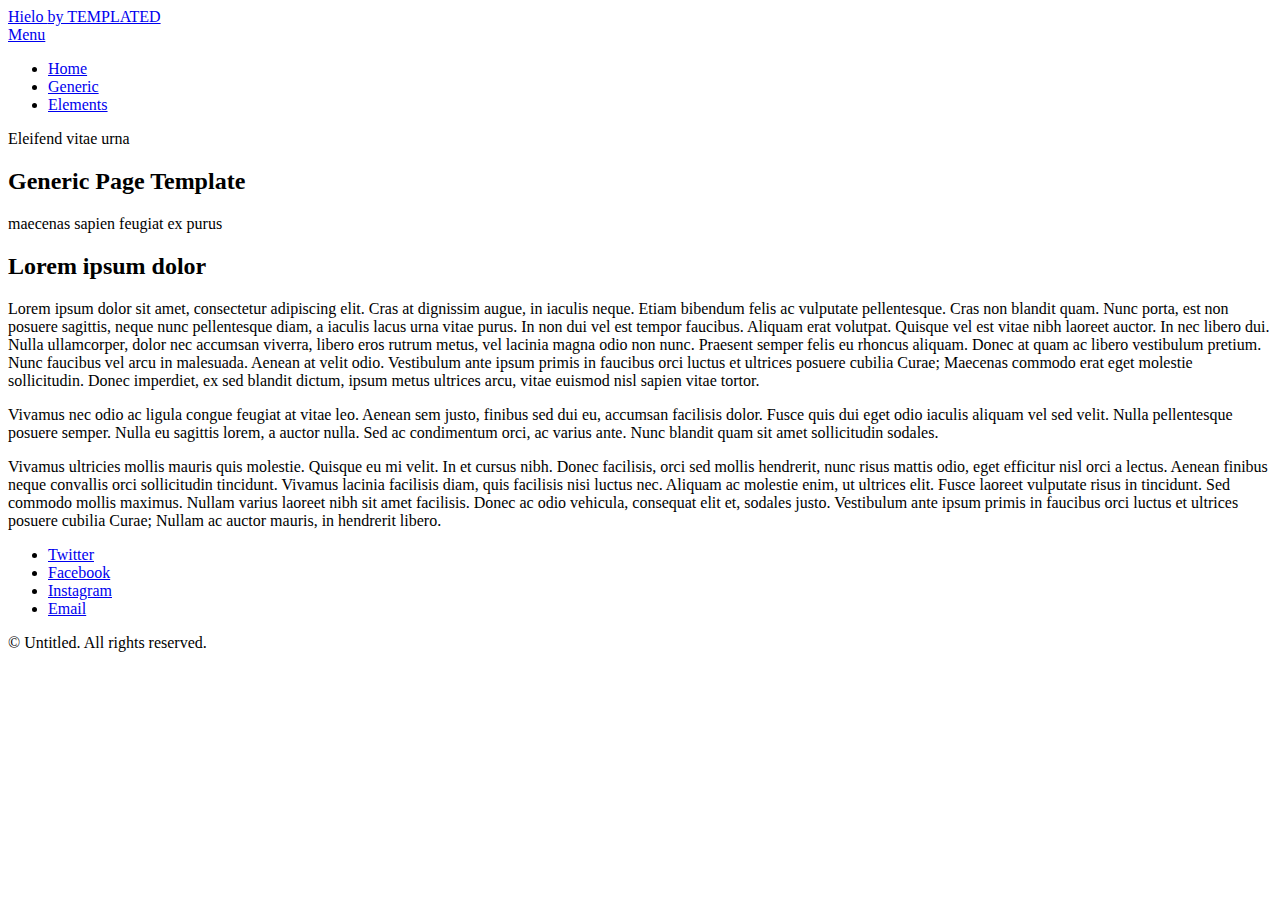
==== AboutOurRocks.html @ 6d776c8b "Add files via upload" ====
<!DOCTYPE HTML>
<!--
	Hielo by TEMPLATED
	templated.co @templatedco
	Released for free under the Creative Commons Attribution 3.0 license (templated.co/license)
-->
<html>
	<head>
		<title>Hielo by TEMPLATED</title>
		<meta charset="utf-8" />
		<meta name="viewport" content="width=device-width, initial-scale=1" />
		<link rel="stylesheet" href="assets/css/main.css" />
	</head>
	<body class="subpage">

		<!-- Header -->
			<header id="header">
				<div class="logo"><a href="index.html">Hielo <span>by TEMPLATED</span></a></div>
				<a href="#menu">Menu</a>
			</header>

		<!-- Nav -->
			<nav id="menu">
				<ul class="links">
					<li><a href="index.html">Home</a></li>
					<li><a href="generic.html">Generic</a></li>
					<li><a href="elements.html">Elements</a></li>
				</ul>
			</nav>

		<!-- One -->
			<section id="One" class="wrapper style3">
				<div class="inner">
					<header class="align-center">
						<p>Eleifend vitae urna</p>
						<h2>Generic Page Template</h2>
					</header>
				</div>
			</section>

		<!-- Two -->
			<section id="two" class="wrapper style2">
				<div class="inner">
					<div class="box">
						<div class="content">
							<header class="align-center">
								<p>maecenas sapien feugiat ex purus</p>
								<h2>Lorem ipsum dolor</h2>
							</header>
							<p>Lorem ipsum dolor sit amet, consectetur adipiscing elit. Cras at dignissim augue, in iaculis neque. Etiam bibendum felis ac vulputate pellentesque. Cras non blandit quam. Nunc porta, est non posuere sagittis, neque nunc pellentesque diam, a iaculis lacus urna vitae purus. In non dui vel est tempor faucibus. Aliquam erat volutpat. Quisque vel est vitae nibh laoreet auctor. In nec libero dui. Nulla ullamcorper, dolor nec accumsan viverra, libero eros rutrum metus, vel lacinia magna odio non nunc. Praesent semper felis eu rhoncus aliquam. Donec at quam ac libero vestibulum pretium. Nunc faucibus vel arcu in malesuada. Aenean at velit odio. Vestibulum ante ipsum primis in faucibus orci luctus et ultrices posuere cubilia Curae; Maecenas commodo erat eget molestie sollicitudin. Donec imperdiet, ex sed blandit dictum, ipsum metus ultrices arcu, vitae euismod nisl sapien vitae tortor.</p>

							<p>Vivamus nec odio ac ligula congue feugiat at vitae leo. Aenean sem justo, finibus sed dui eu, accumsan facilisis dolor. Fusce quis dui eget odio iaculis aliquam vel sed velit. Nulla pellentesque posuere semper. Nulla eu sagittis lorem, a auctor nulla. Sed ac condimentum orci, ac varius ante. Nunc blandit quam sit amet sollicitudin sodales.</p>

							<p>Vivamus ultricies mollis mauris quis molestie. Quisque eu mi velit. In et cursus nibh. Donec facilisis, orci sed mollis hendrerit, nunc risus mattis odio, eget efficitur nisl orci a lectus. Aenean finibus neque convallis orci sollicitudin tincidunt. Vivamus lacinia facilisis diam, quis facilisis nisi luctus nec. Aliquam ac molestie enim, ut ultrices elit. Fusce laoreet vulputate risus in tincidunt. Sed commodo mollis maximus. Nullam varius laoreet nibh sit amet facilisis. Donec ac odio vehicula, consequat elit et, sodales justo. Vestibulum ante ipsum primis in faucibus orci luctus et ultrices posuere cubilia Curae; Nullam ac auctor mauris, in hendrerit libero. </p>
						</div>
					</div>
				</div>
			</section>

		<!-- Footer -->
			<footer id="footer">
				<div class="container">
					<ul class="icons">
						<li><a href="#" class="icon fa-twitter"><span class="label">Twitter</span></a></li>
						<li><a href="#" class="icon fa-facebook"><span class="label">Facebook</span></a></li>
						<li><a href="#" class="icon fa-instagram"><span class="label">Instagram</span></a></li>
						<li><a href="#" class="icon fa-envelope-o"><span class="label">Email</span></a></li>
					</ul>
				</div>
				<div class="copyright">
					&copy; Untitled. All rights reserved.
				</div>
			</footer>

		<!-- Scripts -->
			<script src="assets/js/jquery.min.js"></script>
			<script src="assets/js/jquery.scrollex.min.js"></script>
			<script src="assets/js/skel.min.js"></script>
			<script src="assets/js/util.js"></script>
			<script src="assets/js/main.js"></script>

	</body>
</html>
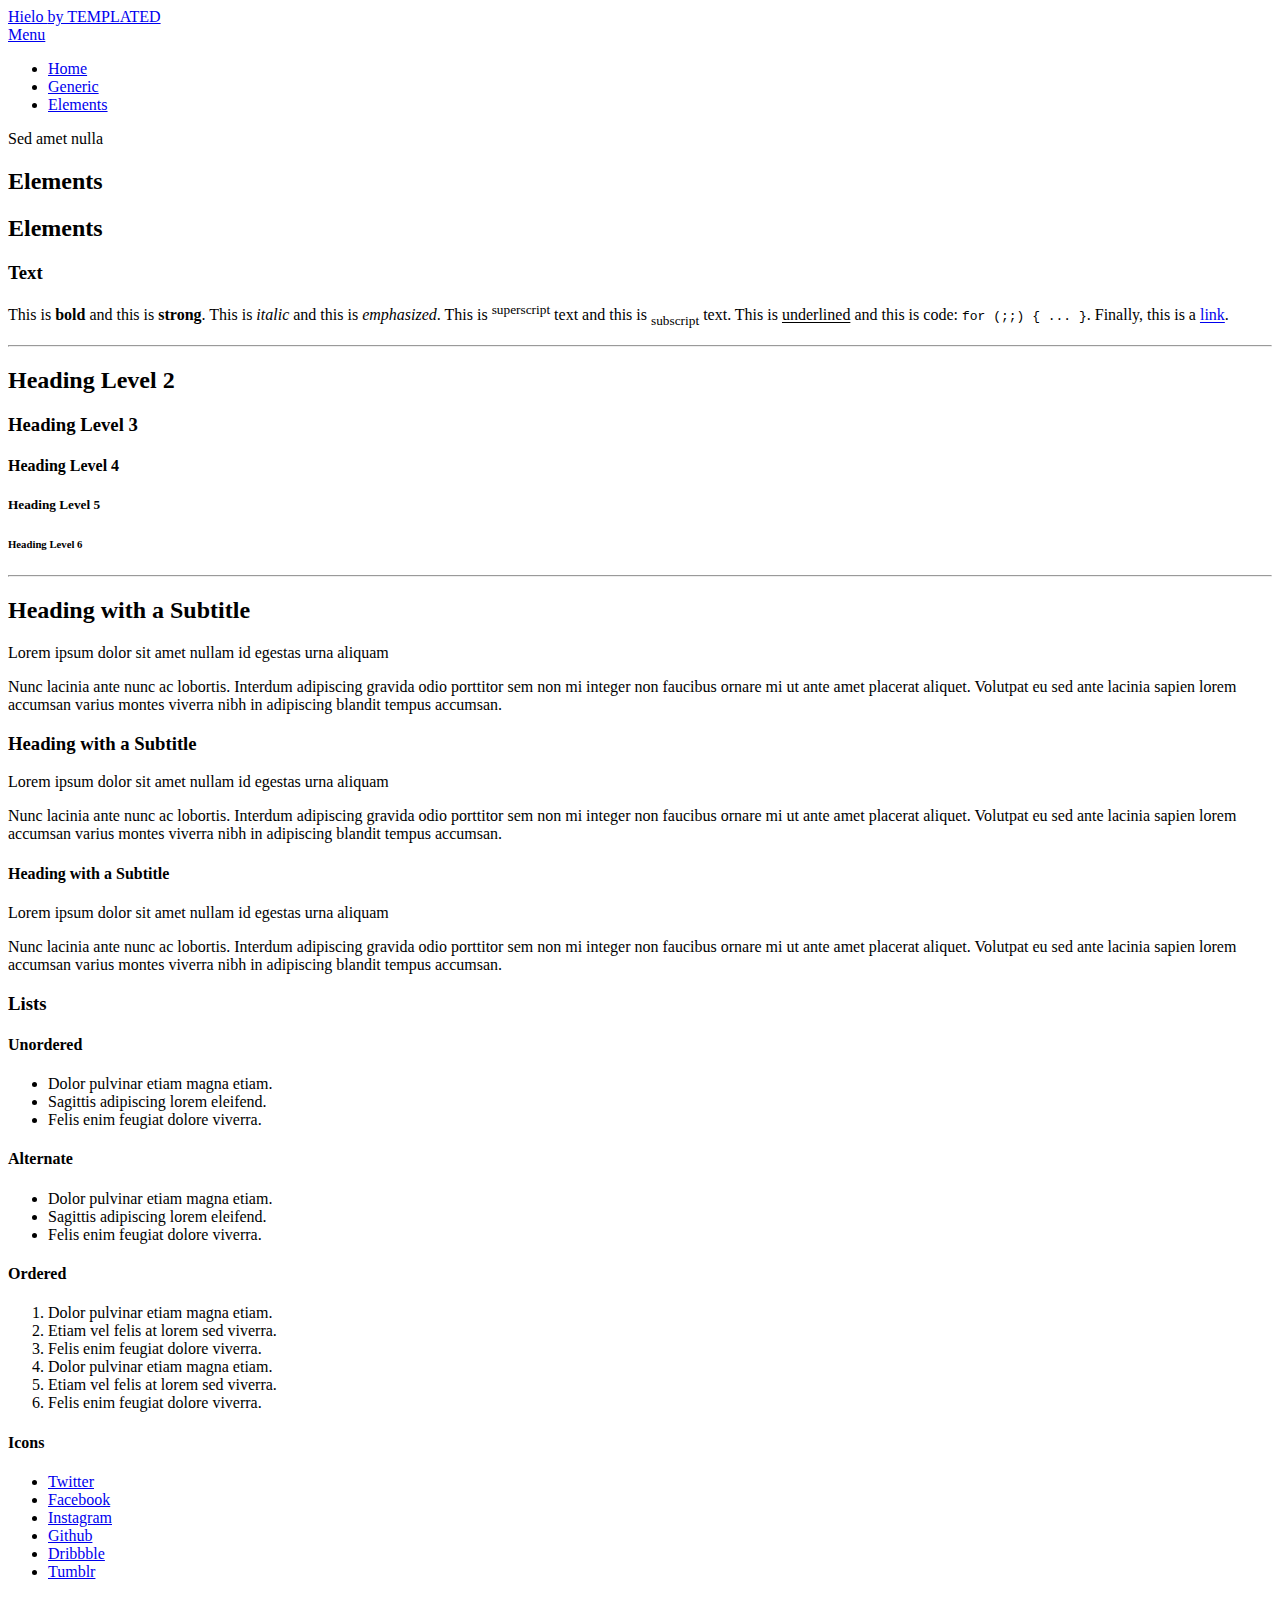
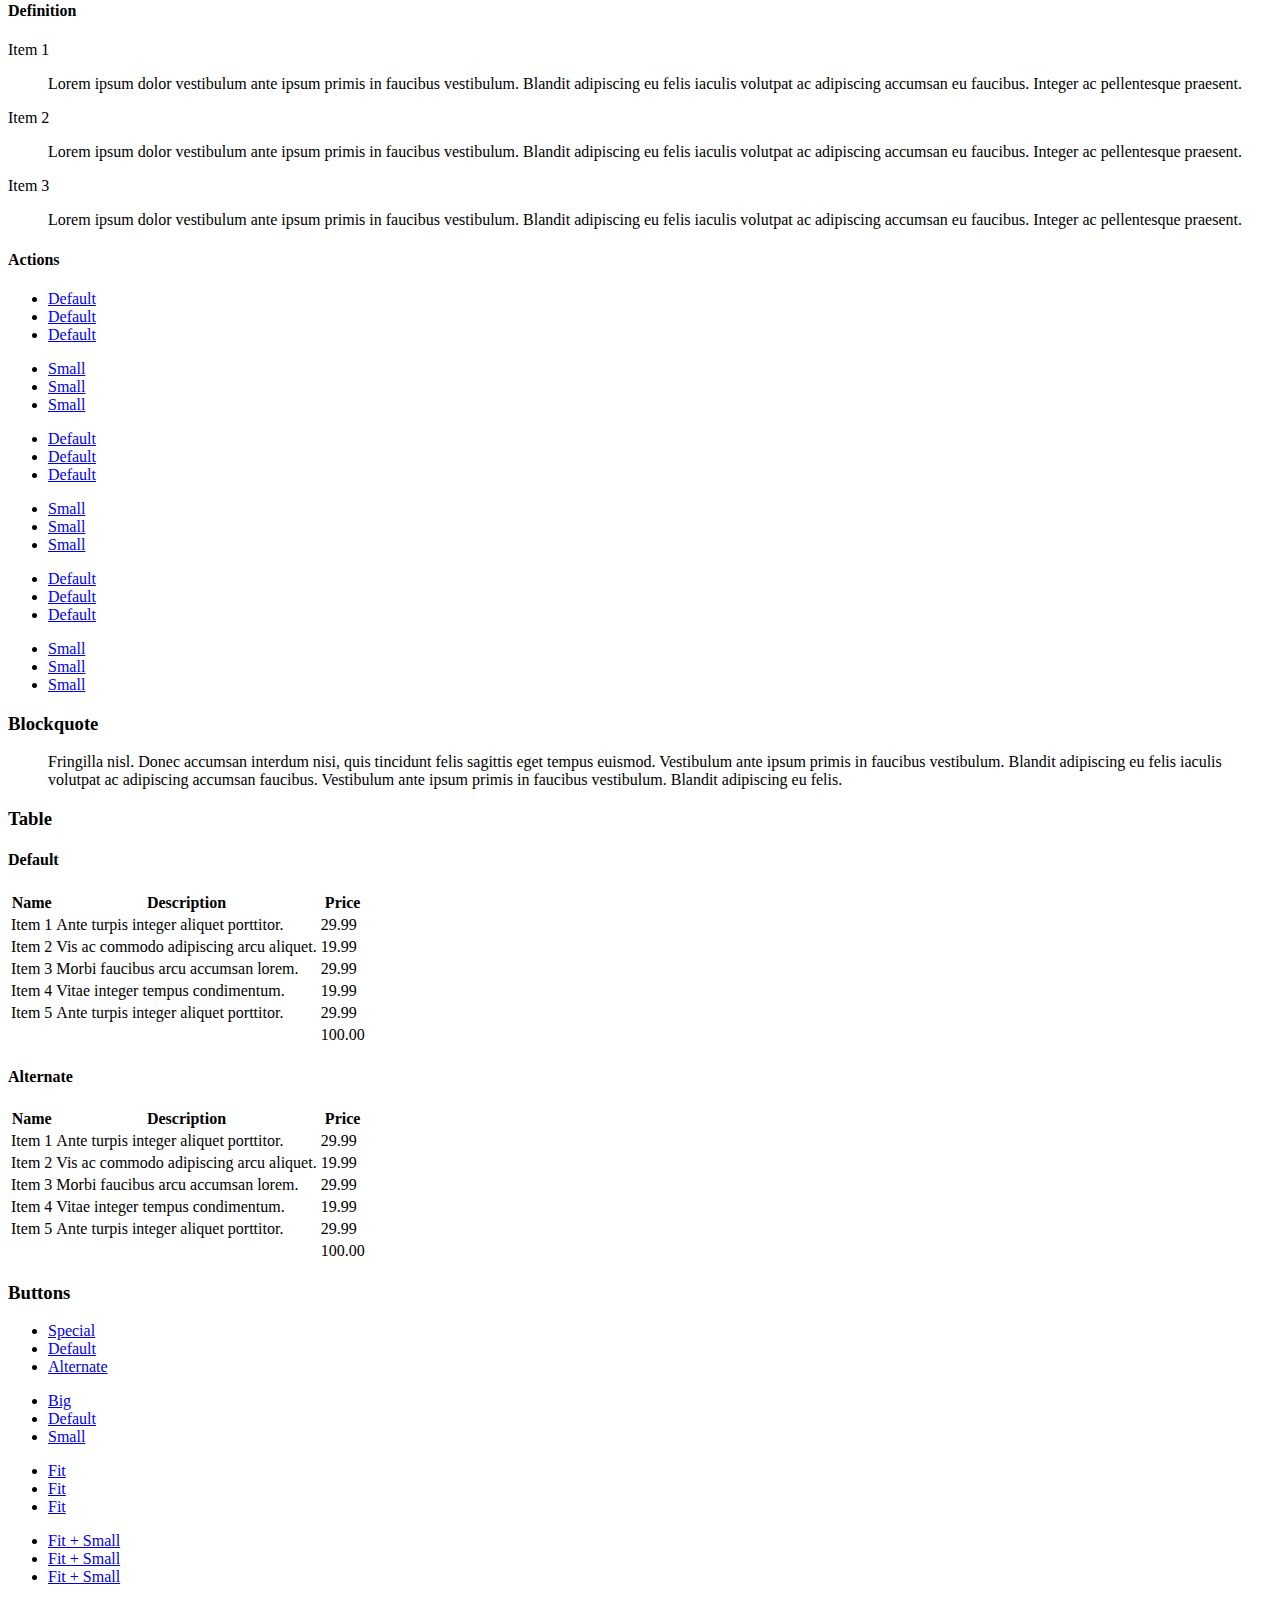
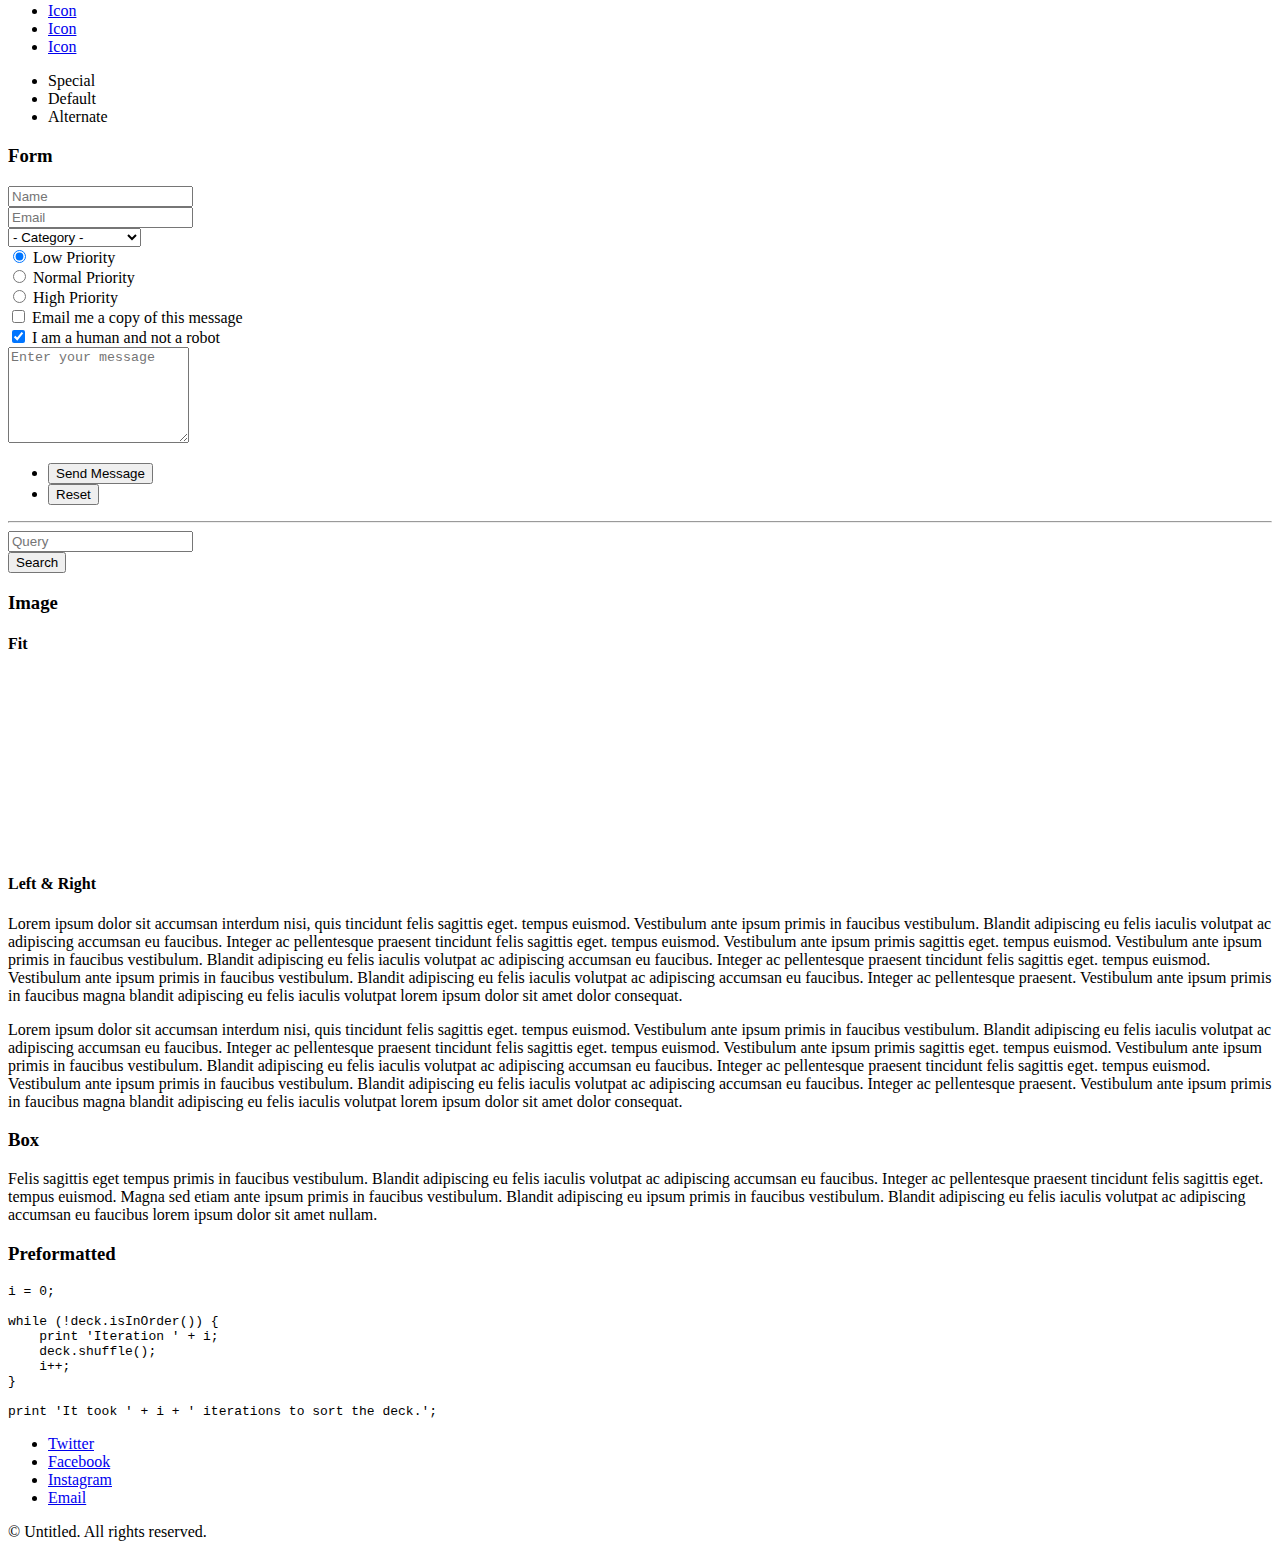
==== commit a264ab50: "Rename AboutOurRock.html to AboutOurRocks.html" ====
--- a/AboutOurRocks.html
+++ b/AboutOurRocks.html
@@ -32,30 +32,406 @@
 			<section id="One" class="wrapper style3">
 				<div class="inner">
 					<header class="align-center">
-						<p>Eleifend vitae urna</p>
-						<h2>Generic Page Template</h2>
+						<p>Sed amet nulla</p>
+						<h2>Elements</h2>
 					</header>
 				</div>
 			</section>
 
-		<!-- Two -->
-			<section id="two" class="wrapper style2">
-				<div class="inner">
-					<div class="box">
-						<div class="content">
-							<header class="align-center">
-								<p>maecenas sapien feugiat ex purus</p>
-								<h2>Lorem ipsum dolor</h2>
-							</header>
-							<p>Lorem ipsum dolor sit amet, consectetur adipiscing elit. Cras at dignissim augue, in iaculis neque. Etiam bibendum felis ac vulputate pellentesque. Cras non blandit quam. Nunc porta, est non posuere sagittis, neque nunc pellentesque diam, a iaculis lacus urna vitae purus. In non dui vel est tempor faucibus. Aliquam erat volutpat. Quisque vel est vitae nibh laoreet auctor. In nec libero dui. Nulla ullamcorper, dolor nec accumsan viverra, libero eros rutrum metus, vel lacinia magna odio non nunc. Praesent semper felis eu rhoncus aliquam. Donec at quam ac libero vestibulum pretium. Nunc faucibus vel arcu in malesuada. Aenean at velit odio. Vestibulum ante ipsum primis in faucibus orci luctus et ultrices posuere cubilia Curae; Maecenas commodo erat eget molestie sollicitudin. Donec imperdiet, ex sed blandit dictum, ipsum metus ultrices arcu, vitae euismod nisl sapien vitae tortor.</p>
-
-							<p>Vivamus nec odio ac ligula congue feugiat at vitae leo. Aenean sem justo, finibus sed dui eu, accumsan facilisis dolor. Fusce quis dui eget odio iaculis aliquam vel sed velit. Nulla pellentesque posuere semper. Nulla eu sagittis lorem, a auctor nulla. Sed ac condimentum orci, ac varius ante. Nunc blandit quam sit amet sollicitudin sodales.</p>
-
-							<p>Vivamus ultricies mollis mauris quis molestie. Quisque eu mi velit. In et cursus nibh. Donec facilisis, orci sed mollis hendrerit, nunc risus mattis odio, eget efficitur nisl orci a lectus. Aenean finibus neque convallis orci sollicitudin tincidunt. Vivamus lacinia facilisis diam, quis facilisis nisi luctus nec. Aliquam ac molestie enim, ut ultrices elit. Fusce laoreet vulputate risus in tincidunt. Sed commodo mollis maximus. Nullam varius laoreet nibh sit amet facilisis. Donec ac odio vehicula, consequat elit et, sodales justo. Vestibulum ante ipsum primis in faucibus orci luctus et ultrices posuere cubilia Curae; Nullam ac auctor mauris, in hendrerit libero. </p>
+		<!-- Main -->
+			<div id="main" class="container">
+
+				<!-- Elements -->
+					<h2 id="elements">Elements</h2>
+					<div class="row 200%">
+						<div class="6u 12u$(medium)">
+
+							<!-- Text stuff -->
+								<h3>Text</h3>
+								<p>This is <b>bold</b> and this is <strong>strong</strong>. This is <i>italic</i> and this is <em>emphasized</em>.
+								This is <sup>superscript</sup> text and this is <sub>subscript</sub> text.
+								This is <u>underlined</u> and this is code: <code>for (;;) { ... }</code>.
+								Finally, this is a <a href="#">link</a>.</p>
+								<hr />
+								<h2>Heading Level 2</h2>
+								<h3>Heading Level 3</h3>
+								<h4>Heading Level 4</h4>
+								<h5>Heading Level 5</h5>
+								<h6>Heading Level 6</h6>
+								<hr />
+								<header>
+									<h2>Heading with a Subtitle</h2>
+									<p>Lorem ipsum dolor sit amet nullam id egestas urna aliquam</p>
+								</header>
+								<p>Nunc lacinia ante nunc ac lobortis. Interdum adipiscing gravida odio porttitor sem non mi integer non faucibus ornare mi ut ante amet placerat aliquet. Volutpat eu sed ante lacinia sapien lorem accumsan varius montes viverra nibh in adipiscing blandit tempus accumsan.</p>
+								<header>
+									<h3>Heading with a Subtitle</h3>
+									<p>Lorem ipsum dolor sit amet nullam id egestas urna aliquam</p>
+								</header>
+								<p>Nunc lacinia ante nunc ac lobortis. Interdum adipiscing gravida odio porttitor sem non mi integer non faucibus ornare mi ut ante amet placerat aliquet. Volutpat eu sed ante lacinia sapien lorem accumsan varius montes viverra nibh in adipiscing blandit tempus accumsan.</p>
+								<header>
+									<h4>Heading with a Subtitle</h4>
+									<p>Lorem ipsum dolor sit amet nullam id egestas urna aliquam</p>
+								</header>
+								<p>Nunc lacinia ante nunc ac lobortis. Interdum adipiscing gravida odio porttitor sem non mi integer non faucibus ornare mi ut ante amet placerat aliquet. Volutpat eu sed ante lacinia sapien lorem accumsan varius montes viverra nibh in adipiscing blandit tempus accumsan.</p>
+
+							<!-- Lists -->
+								<h3>Lists</h3>
+								<div class="row">
+									<div class="6u 12u$(small)">
+
+										<h4>Unordered</h4>
+										<ul>
+											<li>Dolor pulvinar etiam magna etiam.</li>
+											<li>Sagittis adipiscing lorem eleifend.</li>
+											<li>Felis enim feugiat dolore viverra.</li>
+										</ul>
+
+										<h4>Alternate</h4>
+										<ul class="alt">
+											<li>Dolor pulvinar etiam magna etiam.</li>
+											<li>Sagittis adipiscing lorem eleifend.</li>
+											<li>Felis enim feugiat dolore viverra.</li>
+										</ul>
+
+									</div>
+									<div class="6u$ 12u$(small)">
+
+										<h4>Ordered</h4>
+										<ol>
+											<li>Dolor pulvinar etiam magna etiam.</li>
+											<li>Etiam vel felis at lorem sed viverra.</li>
+											<li>Felis enim feugiat dolore viverra.</li>
+											<li>Dolor pulvinar etiam magna etiam.</li>
+											<li>Etiam vel felis at lorem sed viverra.</li>
+											<li>Felis enim feugiat dolore viverra.</li>
+										</ol>
+
+										<h4>Icons</h4>
+										<ul class="icons">
+											<li><a href="#" class="icon fa-twitter"><span class="label">Twitter</span></a></li>
+											<li><a href="#" class="icon fa-facebook"><span class="label">Facebook</span></a></li>
+											<li><a href="#" class="icon fa-instagram"><span class="label">Instagram</span></a></li>
+											<li><a href="#" class="icon fa-github"><span class="label">Github</span></a></li>
+											<li><a href="#" class="icon fa-dribbble"><span class="label">Dribbble</span></a></li>
+											<li><a href="#" class="icon fa-tumblr"><span class="label">Tumblr</span></a></li>
+										</ul>
+
+									</div>
+								</div>
+								<h4>Definition</h4>
+								<dl>
+									<dt>Item 1</dt>
+									<dd>
+										<p>Lorem ipsum dolor vestibulum ante ipsum primis in faucibus vestibulum. Blandit adipiscing eu felis iaculis volutpat ac adipiscing accumsan eu faucibus. Integer ac pellentesque praesent.</p>
+									</dd>
+									<dt>Item 2</dt>
+									<dd>
+										<p>Lorem ipsum dolor vestibulum ante ipsum primis in faucibus vestibulum. Blandit adipiscing eu felis iaculis volutpat ac adipiscing accumsan eu faucibus. Integer ac pellentesque praesent.</p>
+									</dd>
+									<dt>Item 3</dt>
+									<dd>
+										<p>Lorem ipsum dolor vestibulum ante ipsum primis in faucibus vestibulum. Blandit adipiscing eu felis iaculis volutpat ac adipiscing accumsan eu faucibus. Integer ac pellentesque praesent.</p>
+									</dd>
+								</dl>
+
+								<h4>Actions</h4>
+								<ul class="actions">
+									<li><a href="#" class="button special">Default</a></li>
+									<li><a href="#" class="button">Default</a></li>
+									<li><a href="#" class="button alt">Default</a></li>
+								</ul>
+								<ul class="actions small">
+									<li><a href="#" class="button special small">Small</a></li>
+									<li><a href="#" class="button small">Small</a></li>
+									<li><a href="#" class="button alt small">Small</a></li>
+								</ul>
+								<div class="row">
+									<div class="3u 12u$(small)">
+										<ul class="actions vertical">
+											<li><a href="#" class="button special">Default</a></li>
+											<li><a href="#" class="button">Default</a></li>
+											<li><a href="#" class="button alt">Default</a></li>
+										</ul>
+									</div>
+									<div class="3u 12u$(small)">
+										<ul class="actions vertical small">
+											<li><a href="#" class="button special small">Small</a></li>
+											<li><a href="#" class="button small">Small</a></li>
+											<li><a href="#" class="button alt small">Small</a></li>
+										</ul>
+									</div>
+									<div class="3u 12u$(small)">
+										<ul class="actions vertical">
+											<li><a href="#" class="button special fit">Default</a></li>
+											<li><a href="#" class="button fit">Default</a></li>
+											<li><a href="#" class="button alt fit">Default</a></li>
+										</ul>
+									</div>
+									<div class="3u$ 12u$(small)">
+										<ul class="actions vertical small">
+											<li><a href="#" class="button special small fit">Small</a></li>
+											<li><a href="#" class="button small fit">Small</a></li>
+											<li><a href="#" class="button alt small fit">Small</a></li>
+										</ul>
+									</div>
+								</div>
+
+							<!-- Blockquote -->
+								<h3>Blockquote</h3>
+								<blockquote>Fringilla nisl. Donec accumsan interdum nisi, quis tincidunt felis sagittis eget tempus euismod. Vestibulum ante ipsum primis in faucibus vestibulum. Blandit adipiscing eu felis iaculis volutpat ac adipiscing accumsan faucibus. Vestibulum ante ipsum primis in faucibus vestibulum. Blandit adipiscing eu felis.</blockquote>
+
+							<!-- Table -->
+								<h3>Table</h3>
+
+								<h4>Default</h4>
+								<div class="table-wrapper">
+									<table>
+										<thead>
+											<tr>
+												<th>Name</th>
+												<th>Description</th>
+												<th>Price</th>
+											</tr>
+										</thead>
+										<tbody>
+											<tr>
+												<td>Item 1</td>
+												<td>Ante turpis integer aliquet porttitor.</td>
+												<td>29.99</td>
+											</tr>
+											<tr>
+												<td>Item 2</td>
+												<td>Vis ac commodo adipiscing arcu aliquet.</td>
+												<td>19.99</td>
+											</tr>
+											<tr>
+												<td>Item 3</td>
+												<td> Morbi faucibus arcu accumsan lorem.</td>
+												<td>29.99</td>
+											</tr>
+											<tr>
+												<td>Item 4</td>
+												<td>Vitae integer tempus condimentum.</td>
+												<td>19.99</td>
+											</tr>
+											<tr>
+												<td>Item 5</td>
+												<td>Ante turpis integer aliquet porttitor.</td>
+												<td>29.99</td>
+											</tr>
+										</tbody>
+										<tfoot>
+											<tr>
+												<td colspan="2"></td>
+												<td>100.00</td>
+											</tr>
+										</tfoot>
+									</table>
+								</div>
+
+								<h4>Alternate</h4>
+								<div class="table-wrapper">
+									<table class="alt">
+										<thead>
+											<tr>
+												<th>Name</th>
+												<th>Description</th>
+												<th>Price</th>
+											</tr>
+										</thead>
+										<tbody>
+											<tr>
+												<td>Item 1</td>
+												<td>Ante turpis integer aliquet porttitor.</td>
+												<td>29.99</td>
+											</tr>
+											<tr>
+												<td>Item 2</td>
+												<td>Vis ac commodo adipiscing arcu aliquet.</td>
+												<td>19.99</td>
+											</tr>
+											<tr>
+												<td>Item 3</td>
+												<td> Morbi faucibus arcu accumsan lorem.</td>
+												<td>29.99</td>
+											</tr>
+											<tr>
+												<td>Item 4</td>
+												<td>Vitae integer tempus condimentum.</td>
+												<td>19.99</td>
+											</tr>
+											<tr>
+												<td>Item 5</td>
+												<td>Ante turpis integer aliquet porttitor.</td>
+												<td>29.99</td>
+											</tr>
+										</tbody>
+										<tfoot>
+											<tr>
+												<td colspan="2"></td>
+												<td>100.00</td>
+											</tr>
+										</tfoot>
+									</table>
+								</div>
+
+						</div>
+						<div class="6u$ 12u$(medium)">
+
+							<!-- Buttons -->
+								<h3>Buttons</h3>
+								<ul class="actions">
+									<li><a href="#" class="button special">Special</a></li>
+									<li><a href="#" class="button">Default</a></li>
+									<li><a href="#" class="button alt">Alternate</a></li>
+								</ul>
+								<ul class="actions">
+									<li><a href="#" class="button special big">Big</a></li>
+									<li><a href="#" class="button">Default</a></li>
+									<li><a href="#" class="button alt small">Small</a></li>
+								</ul>
+								<ul class="actions fit">
+									<li><a href="#" class="button special fit">Fit</a></li>
+									<li><a href="#" class="button fit">Fit</a></li>
+									<li><a href="#" class="button alt fit">Fit</a></li>
+								</ul>
+								<ul class="actions fit small">
+									<li><a href="#" class="button special fit small">Fit + Small</a></li>
+									<li><a href="#" class="button fit small">Fit + Small</a></li>
+									<li><a href="#" class="button alt fit small">Fit + Small</a></li>
+								</ul>
+								<ul class="actions">
+									<li><a href="#" class="button special icon fa-search">Icon</a></li>
+									<li><a href="#" class="button icon fa-download">Icon</a></li>
+									<li><a href="#" class="button alt icon fa-check">Icon</a></li>
+								</ul>
+								<ul class="actions">
+									<li><span class="button special disabled">Special</span></li>
+									<li><span class="button disabled">Default</span></li>
+									<li><span class="button alt disabled">Alternate</span></li>
+								</ul>
+
+							<!-- Form -->
+								<h3>Form</h3>
+
+								<form method="post" action="#">
+									<div class="row uniform">
+										<div class="6u 12u$(xsmall)">
+											<input type="text" name="name" id="name" value="" placeholder="Name" />
+										</div>
+										<div class="6u$ 12u$(xsmall)">
+											<input type="email" name="email" id="email" value="" placeholder="Email" />
+										</div>
+										<!-- Break -->
+										<div class="12u$">
+											<div class="select-wrapper">
+												<select name="category" id="category">
+													<option value="">- Category -</option>
+													<option value="1">Manufacturing</option>
+													<option value="1">Shipping</option>
+													<option value="1">Administration</option>
+													<option value="1">Human Resources</option>
+												</select>
+											</div>
+										</div>
+										<!-- Break -->
+										<div class="4u 12u$(small)">
+											<input type="radio" id="priority-low" name="priority" checked>
+											<label for="priority-low">Low Priority</label>
+										</div>
+										<div class="4u 12u$(small)">
+											<input type="radio" id="priority-normal" name="priority">
+											<label for="priority-normal">Normal Priority</label>
+										</div>
+										<div class="4u$ 12u$(small)">
+											<input type="radio" id="priority-high" name="priority">
+											<label for="priority-high">High Priority</label>
+										</div>
+										<!-- Break -->
+										<div class="6u 12u$(small)">
+											<input type="checkbox" id="copy" name="copy">
+											<label for="copy">Email me a copy of this message</label>
+										</div>
+										<div class="6u$ 12u$(small)">
+											<input type="checkbox" id="human" name="human" checked>
+											<label for="human">I am a human and not a robot</label>
+										</div>
+										<!-- Break -->
+										<div class="12u$">
+											<textarea name="message" id="message" placeholder="Enter your message" rows="6"></textarea>
+										</div>
+										<!-- Break -->
+										<div class="12u$">
+											<ul class="actions">
+												<li><input type="submit" value="Send Message" /></li>
+												<li><input type="reset" value="Reset" class="alt" /></li>
+											</ul>
+										</div>
+									</div>
+								</form>
+
+								<hr />
+
+								<form method="post" action="#">
+									<div class="row uniform">
+										<div class="9u 12u$(small)">
+											<input type="text" name="query" id="query" value="" placeholder="Query" />
+										</div>
+										<div class="3u$ 12u$(small)">
+											<input type="submit" value="Search" class="fit" />
+										</div>
+									</div>
+								</form>
+
+							<!-- Image -->
+								<h3>Image</h3>
+
+								<h4>Fit</h4>
+								<span class="image fit"><img src="images/pic01.jpg" alt="" /></span>
+								<div class="box alt">
+									<div class="row 50% uniform">
+										<div class="4u"><span class="image fit"><img src="images/pic01.jpg" alt="" /></span></div>
+										<div class="4u"><span class="image fit"><img src="images/pic01.jpg" alt="" /></span></div>
+										<div class="4u$"><span class="image fit"><img src="images/pic01.jpg" alt="" /></span></div>
+										<!-- Break -->
+										<div class="4u"><span class="image fit"><img src="images/pic01.jpg" alt="" /></span></div>
+										<div class="4u"><span class="image fit"><img src="images/pic01.jpg" alt="" /></span></div>
+										<div class="4u$"><span class="image fit"><img src="images/pic01.jpg" alt="" /></span></div>
+										<!-- Break -->
+										<div class="4u"><span class="image fit"><img src="images/pic01.jpg" alt="" /></span></div>
+										<div class="4u"><span class="image fit"><img src="images/pic01.jpg" alt="" /></span></div>
+										<div class="4u$"><span class="image fit"><img src="images/pic01.jpg" alt="" /></span></div>
+									</div>
+								</div>
+
+								<h4>Left &amp; Right</h4>
+								<p><span class="image left"><img src="images/pic02.jpg" alt="" /></span>Lorem ipsum dolor sit accumsan interdum nisi, quis tincidunt felis sagittis eget. tempus euismod. Vestibulum ante ipsum primis in faucibus vestibulum. Blandit adipiscing eu felis iaculis volutpat ac adipiscing accumsan eu faucibus. Integer ac pellentesque praesent tincidunt felis sagittis eget. tempus euismod. Vestibulum ante ipsum primis sagittis eget. tempus euismod. Vestibulum ante ipsum primis in faucibus vestibulum. Blandit adipiscing eu felis iaculis volutpat ac adipiscing accumsan eu faucibus. Integer ac pellentesque praesent tincidunt felis sagittis eget. tempus euismod. Vestibulum ante ipsum primis in faucibus vestibulum. Blandit adipiscing eu felis iaculis volutpat ac adipiscing accumsan eu faucibus. Integer ac pellentesque praesent. Vestibulum ante ipsum primis in faucibus magna blandit adipiscing eu felis iaculis volutpat lorem ipsum dolor sit amet dolor consequat.</p>
+								<p><span class="image right"><img src="images/pic02.jpg" alt="" /></span>Lorem ipsum dolor sit accumsan interdum nisi, quis tincidunt felis sagittis eget. tempus euismod. Vestibulum ante ipsum primis in faucibus vestibulum. Blandit adipiscing eu felis iaculis volutpat ac adipiscing accumsan eu faucibus. Integer ac pellentesque praesent tincidunt felis sagittis eget. tempus euismod. Vestibulum ante ipsum primis sagittis eget. tempus euismod. Vestibulum ante ipsum primis in faucibus vestibulum. Blandit adipiscing eu felis iaculis volutpat ac adipiscing accumsan eu faucibus. Integer ac pellentesque praesent tincidunt felis sagittis eget. tempus euismod. Vestibulum ante ipsum primis in faucibus vestibulum. Blandit adipiscing eu felis iaculis volutpat ac adipiscing accumsan eu faucibus. Integer ac pellentesque praesent. Vestibulum ante ipsum primis in faucibus magna blandit adipiscing eu felis iaculis volutpat lorem ipsum dolor sit amet dolor consequat.</p>
+
+							<!-- Box -->
+								<h3>Box</h3>
+								<div class="box">
+									<p>Felis sagittis eget tempus primis in faucibus vestibulum. Blandit adipiscing eu felis iaculis volutpat ac adipiscing accumsan eu faucibus. Integer ac pellentesque praesent tincidunt felis sagittis eget. tempus euismod. Magna sed etiam ante ipsum primis in faucibus vestibulum. Blandit adipiscing eu ipsum primis in faucibus vestibulum. Blandit adipiscing eu felis iaculis volutpat ac adipiscing accumsan eu faucibus lorem ipsum dolor sit amet nullam.</p>
+								</div>
+
+							<!-- Preformatted Code -->
+								<h3>Preformatted</h3>
+								<pre><code>i = 0;
+
+while (!deck.isInOrder()) {
+    print 'Iteration ' + i;
+    deck.shuffle();
+    i++;
+}
+
+print 'It took ' + i + ' iterations to sort the deck.';
+</code></pre>
+
 						</div>
 					</div>
-				</div>
-			</section>
+
+			</div>
 
 		<!-- Footer -->
 			<footer id="footer">
@@ -80,4 +456,4 @@
 			<script src="assets/js/main.js"></script>
 
 	</body>
-</html>+</html>
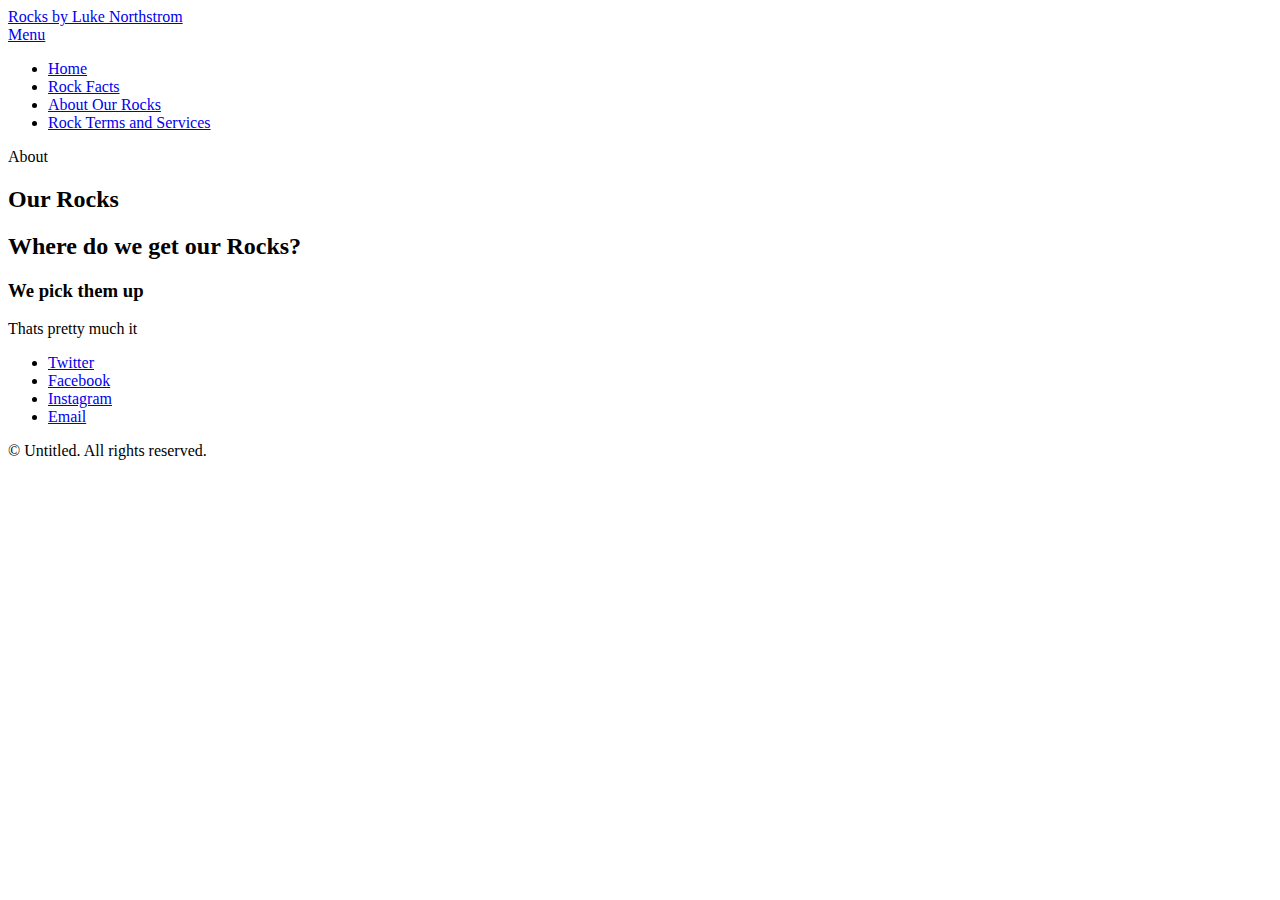
==== commit 0f8630bf: "Update AboutOurRocks.html" ====
--- a/AboutOurRocks.html
+++ b/AboutOurRocks.html
@@ -15,16 +15,17 @@
 
 		<!-- Header -->
 			<header id="header">
-				<div class="logo"><a href="index.html">Hielo <span>by TEMPLATED</span></a></div>
+				<div class="logo"><a href="index.html">Rocks <span>by Luke Northstrom</span></a></div>
 				<a href="#menu">Menu</a>
 			</header>
 
 		<!-- Nav -->
 			<nav id="menu">
 				<ul class="links">
-					<li><a href="index.html">Home</a></li>
-					<li><a href="generic.html">Generic</a></li>
-					<li><a href="elements.html">Elements</a></li>
+					<li><a href="myFunSite.html">Home</a></li>
+					<li><a href="RockFacts.html">Rock Facts</a></li>
+					<li><a href="AboutOurRocks.html">About Our Rocks</a></li>
+					<li><a href="RockTermsandServices.html">Rock Terms and Services</a></li>
 				</ul>
 			</nav>
 
@@ -32,8 +33,8 @@
 			<section id="One" class="wrapper style3">
 				<div class="inner">
 					<header class="align-center">
-						<p>Sed amet nulla</p>
-						<h2>Elements</h2>
+						<p>About</p>
+						<h2>Our Rocks</h2>
 					</header>
 				</div>
 			</section>
@@ -42,392 +43,14 @@
 			<div id="main" class="container">
 
 				<!-- Elements -->
-					<h2 id="elements">Elements</h2>
+					<h2 id="elements">Where do we get our Rocks?</h2>
 					<div class="row 200%">
-						<div class="6u 12u$(medium)">
-
-							<!-- Text stuff -->
-								<h3>Text</h3>
-								<p>This is <b>bold</b> and this is <strong>strong</strong>. This is <i>italic</i> and this is <em>emphasized</em>.
-								This is <sup>superscript</sup> text and this is <sub>subscript</sub> text.
-								This is <u>underlined</u> and this is code: <code>for (;;) { ... }</code>.
-								Finally, this is a <a href="#">link</a>.</p>
-								<hr />
-								<h2>Heading Level 2</h2>
-								<h3>Heading Level 3</h3>
-								<h4>Heading Level 4</h4>
-								<h5>Heading Level 5</h5>
-								<h6>Heading Level 6</h6>
-								<hr />
-								<header>
-									<h2>Heading with a Subtitle</h2>
-									<p>Lorem ipsum dolor sit amet nullam id egestas urna aliquam</p>
-								</header>
-								<p>Nunc lacinia ante nunc ac lobortis. Interdum adipiscing gravida odio porttitor sem non mi integer non faucibus ornare mi ut ante amet placerat aliquet. Volutpat eu sed ante lacinia sapien lorem accumsan varius montes viverra nibh in adipiscing blandit tempus accumsan.</p>
-								<header>
-									<h3>Heading with a Subtitle</h3>
-									<p>Lorem ipsum dolor sit amet nullam id egestas urna aliquam</p>
-								</header>
-								<p>Nunc lacinia ante nunc ac lobortis. Interdum adipiscing gravida odio porttitor sem non mi integer non faucibus ornare mi ut ante amet placerat aliquet. Volutpat eu sed ante lacinia sapien lorem accumsan varius montes viverra nibh in adipiscing blandit tempus accumsan.</p>
-								<header>
-									<h4>Heading with a Subtitle</h4>
-									<p>Lorem ipsum dolor sit amet nullam id egestas urna aliquam</p>
-								</header>
-								<p>Nunc lacinia ante nunc ac lobortis. Interdum adipiscing gravida odio porttitor sem non mi integer non faucibus ornare mi ut ante amet placerat aliquet. Volutpat eu sed ante lacinia sapien lorem accumsan varius montes viverra nibh in adipiscing blandit tempus accumsan.</p>
-
-							<!-- Lists -->
-								<h3>Lists</h3>
-								<div class="row">
-									<div class="6u 12u$(small)">
-
-										<h4>Unordered</h4>
-										<ul>
-											<li>Dolor pulvinar etiam magna etiam.</li>
-											<li>Sagittis adipiscing lorem eleifend.</li>
-											<li>Felis enim feugiat dolore viverra.</li>
-										</ul>
-
-										<h4>Alternate</h4>
-										<ul class="alt">
-											<li>Dolor pulvinar etiam magna etiam.</li>
-											<li>Sagittis adipiscing lorem eleifend.</li>
-											<li>Felis enim feugiat dolore viverra.</li>
-										</ul>
-
-									</div>
-									<div class="6u$ 12u$(small)">
-
-										<h4>Ordered</h4>
-										<ol>
-											<li>Dolor pulvinar etiam magna etiam.</li>
-											<li>Etiam vel felis at lorem sed viverra.</li>
-											<li>Felis enim feugiat dolore viverra.</li>
-											<li>Dolor pulvinar etiam magna etiam.</li>
-											<li>Etiam vel felis at lorem sed viverra.</li>
-											<li>Felis enim feugiat dolore viverra.</li>
-										</ol>
-
-										<h4>Icons</h4>
-										<ul class="icons">
-											<li><a href="#" class="icon fa-twitter"><span class="label">Twitter</span></a></li>
-											<li><a href="#" class="icon fa-facebook"><span class="label">Facebook</span></a></li>
-											<li><a href="#" class="icon fa-instagram"><span class="label">Instagram</span></a></li>
-											<li><a href="#" class="icon fa-github"><span class="label">Github</span></a></li>
-											<li><a href="#" class="icon fa-dribbble"><span class="label">Dribbble</span></a></li>
-											<li><a href="#" class="icon fa-tumblr"><span class="label">Tumblr</span></a></li>
-										</ul>
-
-									</div>
+						<div class="6u$ 12u$(medium)">
+							<!-- Box -->
+								<h3>We pick them up</h3>
+								<div class="box">
+									<p> Thats pretty much it</p>
 								</div>
-								<h4>Definition</h4>
-								<dl>
-									<dt>Item 1</dt>
-									<dd>
-										<p>Lorem ipsum dolor vestibulum ante ipsum primis in faucibus vestibulum. Blandit adipiscing eu felis iaculis volutpat ac adipiscing accumsan eu faucibus. Integer ac pellentesque praesent.</p>
-									</dd>
-									<dt>Item 2</dt>
-									<dd>
-										<p>Lorem ipsum dolor vestibulum ante ipsum primis in faucibus vestibulum. Blandit adipiscing eu felis iaculis volutpat ac adipiscing accumsan eu faucibus. Integer ac pellentesque praesent.</p>
-									</dd>
-									<dt>Item 3</dt>
-									<dd>
-										<p>Lorem ipsum dolor vestibulum ante ipsum primis in faucibus vestibulum. Blandit adipiscing eu felis iaculis volutpat ac adipiscing accumsan eu faucibus. Integer ac pellentesque praesent.</p>
-									</dd>
-								</dl>
-
-								<h4>Actions</h4>
-								<ul class="actions">
-									<li><a href="#" class="button special">Default</a></li>
-									<li><a href="#" class="button">Default</a></li>
-									<li><a href="#" class="button alt">Default</a></li>
-								</ul>
-								<ul class="actions small">
-									<li><a href="#" class="button special small">Small</a></li>
-									<li><a href="#" class="button small">Small</a></li>
-									<li><a href="#" class="button alt small">Small</a></li>
-								</ul>
-								<div class="row">
-									<div class="3u 12u$(small)">
-										<ul class="actions vertical">
-											<li><a href="#" class="button special">Default</a></li>
-											<li><a href="#" class="button">Default</a></li>
-											<li><a href="#" class="button alt">Default</a></li>
-										</ul>
-									</div>
-									<div class="3u 12u$(small)">
-										<ul class="actions vertical small">
-											<li><a href="#" class="button special small">Small</a></li>
-											<li><a href="#" class="button small">Small</a></li>
-											<li><a href="#" class="button alt small">Small</a></li>
-										</ul>
-									</div>
-									<div class="3u 12u$(small)">
-										<ul class="actions vertical">
-											<li><a href="#" class="button special fit">Default</a></li>
-											<li><a href="#" class="button fit">Default</a></li>
-											<li><a href="#" class="button alt fit">Default</a></li>
-										</ul>
-									</div>
-									<div class="3u$ 12u$(small)">
-										<ul class="actions vertical small">
-											<li><a href="#" class="button special small fit">Small</a></li>
-											<li><a href="#" class="button small fit">Small</a></li>
-											<li><a href="#" class="button alt small fit">Small</a></li>
-										</ul>
-									</div>
-								</div>
-
-							<!-- Blockquote -->
-								<h3>Blockquote</h3>
-								<blockquote>Fringilla nisl. Donec accumsan interdum nisi, quis tincidunt felis sagittis eget tempus euismod. Vestibulum ante ipsum primis in faucibus vestibulum. Blandit adipiscing eu felis iaculis volutpat ac adipiscing accumsan faucibus. Vestibulum ante ipsum primis in faucibus vestibulum. Blandit adipiscing eu felis.</blockquote>
-
-							<!-- Table -->
-								<h3>Table</h3>
-
-								<h4>Default</h4>
-								<div class="table-wrapper">
-									<table>
-										<thead>
-											<tr>
-												<th>Name</th>
-												<th>Description</th>
-												<th>Price</th>
-											</tr>
-										</thead>
-										<tbody>
-											<tr>
-												<td>Item 1</td>
-												<td>Ante turpis integer aliquet porttitor.</td>
-												<td>29.99</td>
-											</tr>
-											<tr>
-												<td>Item 2</td>
-												<td>Vis ac commodo adipiscing arcu aliquet.</td>
-												<td>19.99</td>
-											</tr>
-											<tr>
-												<td>Item 3</td>
-												<td> Morbi faucibus arcu accumsan lorem.</td>
-												<td>29.99</td>
-											</tr>
-											<tr>
-												<td>Item 4</td>
-												<td>Vitae integer tempus condimentum.</td>
-												<td>19.99</td>
-											</tr>
-											<tr>
-												<td>Item 5</td>
-												<td>Ante turpis integer aliquet porttitor.</td>
-												<td>29.99</td>
-											</tr>
-										</tbody>
-										<tfoot>
-											<tr>
-												<td colspan="2"></td>
-												<td>100.00</td>
-											</tr>
-										</tfoot>
-									</table>
-								</div>
-
-								<h4>Alternate</h4>
-								<div class="table-wrapper">
-									<table class="alt">
-										<thead>
-											<tr>
-												<th>Name</th>
-												<th>Description</th>
-												<th>Price</th>
-											</tr>
-										</thead>
-										<tbody>
-											<tr>
-												<td>Item 1</td>
-												<td>Ante turpis integer aliquet porttitor.</td>
-												<td>29.99</td>
-											</tr>
-											<tr>
-												<td>Item 2</td>
-												<td>Vis ac commodo adipiscing arcu aliquet.</td>
-												<td>19.99</td>
-											</tr>
-											<tr>
-												<td>Item 3</td>
-												<td> Morbi faucibus arcu accumsan lorem.</td>
-												<td>29.99</td>
-											</tr>
-											<tr>
-												<td>Item 4</td>
-												<td>Vitae integer tempus condimentum.</td>
-												<td>19.99</td>
-											</tr>
-											<tr>
-												<td>Item 5</td>
-												<td>Ante turpis integer aliquet porttitor.</td>
-												<td>29.99</td>
-											</tr>
-										</tbody>
-										<tfoot>
-											<tr>
-												<td colspan="2"></td>
-												<td>100.00</td>
-											</tr>
-										</tfoot>
-									</table>
-								</div>
-
-						</div>
-						<div class="6u$ 12u$(medium)">
-
-							<!-- Buttons -->
-								<h3>Buttons</h3>
-								<ul class="actions">
-									<li><a href="#" class="button special">Special</a></li>
-									<li><a href="#" class="button">Default</a></li>
-									<li><a href="#" class="button alt">Alternate</a></li>
-								</ul>
-								<ul class="actions">
-									<li><a href="#" class="button special big">Big</a></li>
-									<li><a href="#" class="button">Default</a></li>
-									<li><a href="#" class="button alt small">Small</a></li>
-								</ul>
-								<ul class="actions fit">
-									<li><a href="#" class="button special fit">Fit</a></li>
-									<li><a href="#" class="button fit">Fit</a></li>
-									<li><a href="#" class="button alt fit">Fit</a></li>
-								</ul>
-								<ul class="actions fit small">
-									<li><a href="#" class="button special fit small">Fit + Small</a></li>
-									<li><a href="#" class="button fit small">Fit + Small</a></li>
-									<li><a href="#" class="button alt fit small">Fit + Small</a></li>
-								</ul>
-								<ul class="actions">
-									<li><a href="#" class="button special icon fa-search">Icon</a></li>
-									<li><a href="#" class="button icon fa-download">Icon</a></li>
-									<li><a href="#" class="button alt icon fa-check">Icon</a></li>
-								</ul>
-								<ul class="actions">
-									<li><span class="button special disabled">Special</span></li>
-									<li><span class="button disabled">Default</span></li>
-									<li><span class="button alt disabled">Alternate</span></li>
-								</ul>
-
-							<!-- Form -->
-								<h3>Form</h3>
-
-								<form method="post" action="#">
-									<div class="row uniform">
-										<div class="6u 12u$(xsmall)">
-											<input type="text" name="name" id="name" value="" placeholder="Name" />
-										</div>
-										<div class="6u$ 12u$(xsmall)">
-											<input type="email" name="email" id="email" value="" placeholder="Email" />
-										</div>
-										<!-- Break -->
-										<div class="12u$">
-											<div class="select-wrapper">
-												<select name="category" id="category">
-													<option value="">- Category -</option>
-													<option value="1">Manufacturing</option>
-													<option value="1">Shipping</option>
-													<option value="1">Administration</option>
-													<option value="1">Human Resources</option>
-												</select>
-											</div>
-										</div>
-										<!-- Break -->
-										<div class="4u 12u$(small)">
-											<input type="radio" id="priority-low" name="priority" checked>
-											<label for="priority-low">Low Priority</label>
-										</div>
-										<div class="4u 12u$(small)">
-											<input type="radio" id="priority-normal" name="priority">
-											<label for="priority-normal">Normal Priority</label>
-										</div>
-										<div class="4u$ 12u$(small)">
-											<input type="radio" id="priority-high" name="priority">
-											<label for="priority-high">High Priority</label>
-										</div>
-										<!-- Break -->
-										<div class="6u 12u$(small)">
-											<input type="checkbox" id="copy" name="copy">
-											<label for="copy">Email me a copy of this message</label>
-										</div>
-										<div class="6u$ 12u$(small)">
-											<input type="checkbox" id="human" name="human" checked>
-											<label for="human">I am a human and not a robot</label>
-										</div>
-										<!-- Break -->
-										<div class="12u$">
-											<textarea name="message" id="message" placeholder="Enter your message" rows="6"></textarea>
-										</div>
-										<!-- Break -->
-										<div class="12u$">
-											<ul class="actions">
-												<li><input type="submit" value="Send Message" /></li>
-												<li><input type="reset" value="Reset" class="alt" /></li>
-											</ul>
-										</div>
-									</div>
-								</form>
-
-								<hr />
-
-								<form method="post" action="#">
-									<div class="row uniform">
-										<div class="9u 12u$(small)">
-											<input type="text" name="query" id="query" value="" placeholder="Query" />
-										</div>
-										<div class="3u$ 12u$(small)">
-											<input type="submit" value="Search" class="fit" />
-										</div>
-									</div>
-								</form>
-
-							<!-- Image -->
-								<h3>Image</h3>
-
-								<h4>Fit</h4>
-								<span class="image fit"><img src="images/pic01.jpg" alt="" /></span>
-								<div class="box alt">
-									<div class="row 50% uniform">
-										<div class="4u"><span class="image fit"><img src="images/pic01.jpg" alt="" /></span></div>
-										<div class="4u"><span class="image fit"><img src="images/pic01.jpg" alt="" /></span></div>
-										<div class="4u$"><span class="image fit"><img src="images/pic01.jpg" alt="" /></span></div>
-										<!-- Break -->
-										<div class="4u"><span class="image fit"><img src="images/pic01.jpg" alt="" /></span></div>
-										<div class="4u"><span class="image fit"><img src="images/pic01.jpg" alt="" /></span></div>
-										<div class="4u$"><span class="image fit"><img src="images/pic01.jpg" alt="" /></span></div>
-										<!-- Break -->
-										<div class="4u"><span class="image fit"><img src="images/pic01.jpg" alt="" /></span></div>
-										<div class="4u"><span class="image fit"><img src="images/pic01.jpg" alt="" /></span></div>
-										<div class="4u$"><span class="image fit"><img src="images/pic01.jpg" alt="" /></span></div>
-									</div>
-								</div>
-
-								<h4>Left &amp; Right</h4>
-								<p><span class="image left"><img src="images/pic02.jpg" alt="" /></span>Lorem ipsum dolor sit accumsan interdum nisi, quis tincidunt felis sagittis eget. tempus euismod. Vestibulum ante ipsum primis in faucibus vestibulum. Blandit adipiscing eu felis iaculis volutpat ac adipiscing accumsan eu faucibus. Integer ac pellentesque praesent tincidunt felis sagittis eget. tempus euismod. Vestibulum ante ipsum primis sagittis eget. tempus euismod. Vestibulum ante ipsum primis in faucibus vestibulum. Blandit adipiscing eu felis iaculis volutpat ac adipiscing accumsan eu faucibus. Integer ac pellentesque praesent tincidunt felis sagittis eget. tempus euismod. Vestibulum ante ipsum primis in faucibus vestibulum. Blandit adipiscing eu felis iaculis volutpat ac adipiscing accumsan eu faucibus. Integer ac pellentesque praesent. Vestibulum ante ipsum primis in faucibus magna blandit adipiscing eu felis iaculis volutpat lorem ipsum dolor sit amet dolor consequat.</p>
-								<p><span class="image right"><img src="images/pic02.jpg" alt="" /></span>Lorem ipsum dolor sit accumsan interdum nisi, quis tincidunt felis sagittis eget. tempus euismod. Vestibulum ante ipsum primis in faucibus vestibulum. Blandit adipiscing eu felis iaculis volutpat ac adipiscing accumsan eu faucibus. Integer ac pellentesque praesent tincidunt felis sagittis eget. tempus euismod. Vestibulum ante ipsum primis sagittis eget. tempus euismod. Vestibulum ante ipsum primis in faucibus vestibulum. Blandit adipiscing eu felis iaculis volutpat ac adipiscing accumsan eu faucibus. Integer ac pellentesque praesent tincidunt felis sagittis eget. tempus euismod. Vestibulum ante ipsum primis in faucibus vestibulum. Blandit adipiscing eu felis iaculis volutpat ac adipiscing accumsan eu faucibus. Integer ac pellentesque praesent. Vestibulum ante ipsum primis in faucibus magna blandit adipiscing eu felis iaculis volutpat lorem ipsum dolor sit amet dolor consequat.</p>
-
-							<!-- Box -->
-								<h3>Box</h3>
-								<div class="box">
-									<p>Felis sagittis eget tempus primis in faucibus vestibulum. Blandit adipiscing eu felis iaculis volutpat ac adipiscing accumsan eu faucibus. Integer ac pellentesque praesent tincidunt felis sagittis eget. tempus euismod. Magna sed etiam ante ipsum primis in faucibus vestibulum. Blandit adipiscing eu ipsum primis in faucibus vestibulum. Blandit adipiscing eu felis iaculis volutpat ac adipiscing accumsan eu faucibus lorem ipsum dolor sit amet nullam.</p>
-								</div>
-
-							<!-- Preformatted Code -->
-								<h3>Preformatted</h3>
-								<pre><code>i = 0;
-
-while (!deck.isInOrder()) {
-    print 'Iteration ' + i;
-    deck.shuffle();
-    i++;
-}
-
-print 'It took ' + i + ' iterations to sort the deck.';
-</code></pre>
-
 						</div>
 					</div>
 
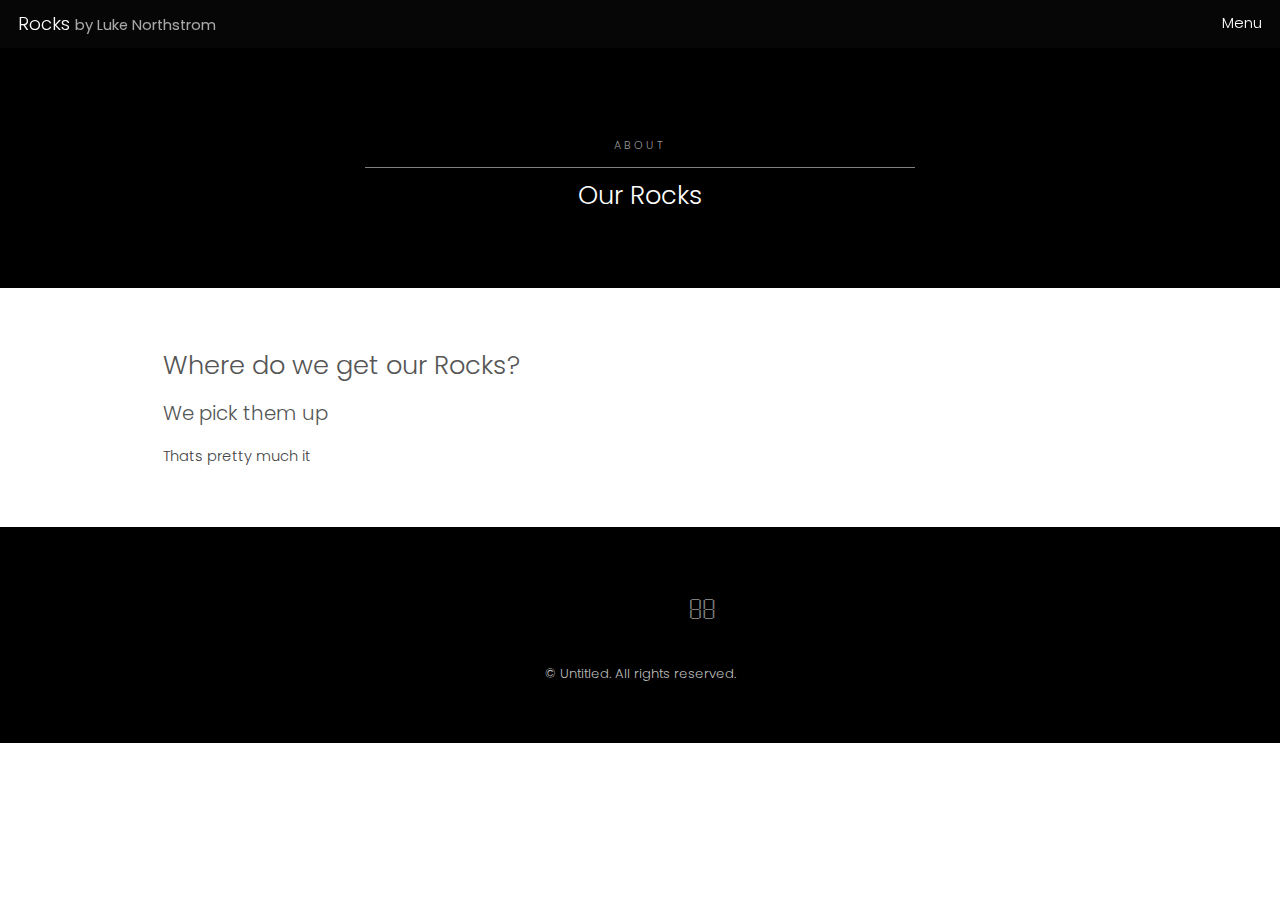
==== commit a795804c: "Update AboutOurRocks.html" ====
--- a/AboutOurRocks.html
+++ b/AboutOurRocks.html
@@ -9,13 +9,13 @@
 		<title>Hielo by TEMPLATED</title>
 		<meta charset="utf-8" />
 		<meta name="viewport" content="width=device-width, initial-scale=1" />
-		<link rel="stylesheet" href="assets/css/main.css" />
+		<link rel="stylesheet" href="main.css" />
 	</head>
 	<body class="subpage">
 
 		<!-- Header -->
 			<header id="header">
-				<div class="logo"><a href="index.html">Rocks <span>by Luke Northstrom</span></a></div>
+				<div class="logo"><a href="myFunSite.html">Rocks <span>by Luke Northstrom</span></a></div>
 				<a href="#menu">Menu</a>
 			</header>
 
@@ -72,11 +72,11 @@
 			</footer>
 
 		<!-- Scripts -->
-			<script src="assets/js/jquery.min.js"></script>
-			<script src="assets/js/jquery.scrollex.min.js"></script>
-			<script src="assets/js/skel.min.js"></script>
-			<script src="assets/js/util.js"></script>
-			<script src="assets/js/main.js"></script>
+			<script src="jquery.min.js"></script>
+			<script src="jquery.scrollex.min.js"></script>
+			<script src="skel.min.js"></script>
+			<script src="util.js"></script>
+			<script src="main.js"></script>
 
 	</body>
 </html>
--- a/main.css
+++ b/main.css
@@ -0,0 +1,4312 @@
+@charset "UTF-8";
+@import url(font-awesome.min.css);
+@import url("https://fonts.googleapis.com/css?family=Poppins:300,400,500,600,700");
+
+/*
+	Hielo by TEMPLATED
+	templated.co @templatedco
+	Released for free under the Creative Commons Attribution 3.0 license (templated.co/license)
+*/
+
+/* Reset */
+
+	html, body, div, span, applet, object, iframe, h1, h2, h3, h4, h5, h6, p, blockquote, pre, a, abbr, acronym, address, big, cite, code, del, dfn, em, img, ins, kbd, q, s, samp, small, strike, strong, sub, sup, tt, var, b, u, i, center, dl, dt, dd, ol, ul, li, fieldset, form, label, legend, table, caption, tbody, tfoot, thead, tr, th, td, article, aside, canvas, details, embed, figure, figcaption, footer, header, hgroup, menu, nav, output, ruby, section, summary, time, mark, audio, video {
+		margin: 0;
+		padding: 0;
+		border: 0;
+		font-size: 100%;
+		font: inherit;
+		vertical-align: baseline;
+	}
+
+	article, aside, details, figcaption, figure, footer, header, hgroup, menu, nav, section {
+		display: block;
+	}
+
+	body {
+		line-height: 1;
+	}
+
+	ol, ul {
+		list-style: none;
+	}
+
+	blockquote, q {
+		quotes: none;
+	}
+
+	blockquote:before, blockquote:after, q:before, q:after {
+		content: '';
+		content: none;
+	}
+
+	table {
+		border-collapse: collapse;
+		border-spacing: 0;
+	}
+
+	body {
+		-webkit-text-size-adjust: none;
+	}
+
+/* Box Model */
+
+	*, *:before, *:after {
+		-moz-box-sizing: border-box;
+		-webkit-box-sizing: border-box;
+		box-sizing: border-box;
+	}
+
+/* Containers */
+
+	.container {
+		margin-left: auto;
+		margin-right: auto;
+	}
+
+	.container.\31 25\25 {
+		width: 100%;
+		max-width: 100rem;
+		min-width: 80rem;
+	}
+
+	.container.\37 5\25 {
+		width: 60rem;
+	}
+
+	.container.\35 0\25 {
+		width: 40rem;
+	}
+
+	.container.\32 5\25 {
+		width: 20rem;
+	}
+
+	.container {
+		width: 80rem;
+	}
+
+	@media screen and (max-width: 1680px) {
+
+		.container.\31 25\25 {
+			width: 100%;
+			max-width: 100rem;
+			min-width: 80rem;
+		}
+
+		.container.\37 5\25 {
+			width: 60rem;
+		}
+
+		.container.\35 0\25 {
+			width: 40rem;
+		}
+
+		.container.\32 5\25 {
+			width: 20rem;
+		}
+
+		.container {
+			width: 80rem;
+		}
+
+	}
+
+	@media screen and (max-width: 1280px) {
+
+		.container.\31 25\25 {
+			width: 100%;
+			max-width: 81.25rem;
+			min-width: 65rem;
+		}
+
+		.container.\37 5\25 {
+			width: 48.75rem;
+		}
+
+		.container.\35 0\25 {
+			width: 32.5rem;
+		}
+
+		.container.\32 5\25 {
+			width: 16.25rem;
+		}
+
+		.container {
+			width: 65rem;
+		}
+
+	}
+
+	@media screen and (max-width: 980px) {
+
+		.container.\31 25\25 {
+			width: 100%;
+			max-width: 112.5%;
+			min-width: 90%;
+		}
+
+		.container.\37 5\25 {
+			width: 67.5%;
+		}
+
+		.container.\35 0\25 {
+			width: 45%;
+		}
+
+		.container.\32 5\25 {
+			width: 22.5%;
+		}
+
+		.container {
+			width: 90%;
+		}
+
+	}
+
+	@media screen and (max-width: 736px) {
+
+		.container.\31 25\25 {
+			width: 100%;
+			max-width: 112.5%;
+			min-width: 90%;
+		}
+
+		.container.\37 5\25 {
+			width: 67.5%;
+		}
+
+		.container.\35 0\25 {
+			width: 45%;
+		}
+
+		.container.\32 5\25 {
+			width: 22.5%;
+		}
+
+		.container {
+			width: 90% !important;
+		}
+
+	}
+
+	@media screen and (max-width: 480px) {
+
+		.container.\31 25\25 {
+			width: 100%;
+			max-width: 112.5%;
+			min-width: 90%;
+		}
+
+		.container.\37 5\25 {
+			width: 67.5%;
+		}
+
+		.container.\35 0\25 {
+			width: 45%;
+		}
+
+		.container.\32 5\25 {
+			width: 22.5%;
+		}
+
+		.container {
+			width: 90% !important;
+		}
+
+	}
+
+/* Grid */
+
+	.row {
+		border-bottom: solid 1px transparent;
+		-moz-box-sizing: border-box;
+		-webkit-box-sizing: border-box;
+		box-sizing: border-box;
+	}
+
+	.row > * {
+		float: left;
+		-moz-box-sizing: border-box;
+		-webkit-box-sizing: border-box;
+		box-sizing: border-box;
+	}
+
+	.row:after, .row:before {
+		content: '';
+		display: block;
+		clear: both;
+		height: 0;
+	}
+
+	.row.uniform > * > :first-child {
+		margin-top: 0;
+	}
+
+	.row.uniform > * > :last-child {
+		margin-bottom: 0;
+	}
+
+	.row.\30 \25 > * {
+		padding: 0 0 0 0rem;
+	}
+
+	.row.\30 \25 {
+		margin: 0 0 -1px 0rem;
+	}
+
+	.row.uniform.\30 \25 > * {
+		padding: 0rem 0 0 0rem;
+	}
+
+	.row.uniform.\30 \25 {
+		margin: 0rem 0 -1px 0rem;
+	}
+
+	.row > * {
+		padding: 0 0 0 2rem;
+	}
+
+	.row {
+		margin: 0 0 -1px -2rem;
+	}
+
+	.row.uniform > * {
+		padding: 2rem 0 0 2rem;
+	}
+
+	.row.uniform {
+		margin: -2rem 0 -1px -2rem;
+	}
+
+	.row.\32 00\25 > * {
+		padding: 0 0 0 4rem;
+	}
+
+	.row.\32 00\25 {
+		margin: 0 0 -1px -4rem;
+	}
+
+	.row.uniform.\32 00\25 > * {
+		padding: 4rem 0 0 4rem;
+	}
+
+	.row.uniform.\32 00\25 {
+		margin: -4rem 0 -1px -4rem;
+	}
+
+	.row.\31 50\25 > * {
+		padding: 0 0 0 3rem;
+	}
+
+	.row.\31 50\25 {
+		margin: 0 0 -1px -3rem;
+	}
+
+	.row.uniform.\31 50\25 > * {
+		padding: 3rem 0 0 3rem;
+	}
+
+	.row.uniform.\31 50\25 {
+		margin: -3rem 0 -1px -3rem;
+	}
+
+	.row.\35 0\25 > * {
+		padding: 0 0 0 1rem;
+	}
+
+	.row.\35 0\25 {
+		margin: 0 0 -1px -1rem;
+	}
+
+	.row.uniform.\35 0\25 > * {
+		padding: 1rem 0 0 1rem;
+	}
+
+	.row.uniform.\35 0\25 {
+		margin: -1rem 0 -1px -1rem;
+	}
+
+	.row.\32 5\25 > * {
+		padding: 0 0 0 0.5rem;
+	}
+
+	.row.\32 5\25 {
+		margin: 0 0 -1px -0.5rem;
+	}
+
+	.row.uniform.\32 5\25 > * {
+		padding: 0.5rem 0 0 0.5rem;
+	}
+
+	.row.uniform.\32 5\25 {
+		margin: -0.5rem 0 -1px -0.5rem;
+	}
+
+	.\31 2u, .\31 2u\24 {
+		width: 100%;
+		clear: none;
+		margin-left: 0;
+	}
+
+	.\31 1u, .\31 1u\24 {
+		width: 91.6666666667%;
+		clear: none;
+		margin-left: 0;
+	}
+
+	.\31 0u, .\31 0u\24 {
+		width: 83.3333333333%;
+		clear: none;
+		margin-left: 0;
+	}
+
+	.\39 u, .\39 u\24 {
+		width: 75%;
+		clear: none;
+		margin-left: 0;
+	}
+
+	.\38 u, .\38 u\24 {
+		width: 66.6666666667%;
+		clear: none;
+		margin-left: 0;
+	}
+
+	.\37 u, .\37 u\24 {
+		width: 58.3333333333%;
+		clear: none;
+		margin-left: 0;
+	}
+
+	.\36 u, .\36 u\24 {
+		width: 50%;
+		clear: none;
+		margin-left: 0;
+	}
+
+	.\35 u, .\35 u\24 {
+		width: 41.6666666667%;
+		clear: none;
+		margin-left: 0;
+	}
+
+	.\34 u, .\34 u\24 {
+		width: 33.3333333333%;
+		clear: none;
+		margin-left: 0;
+	}
+
+	.\33 u, .\33 u\24 {
+		width: 25%;
+		clear: none;
+		margin-left: 0;
+	}
+
+	.\32 u, .\32 u\24 {
+		width: 16.6666666667%;
+		clear: none;
+		margin-left: 0;
+	}
+
+	.\31 u, .\31 u\24 {
+		width: 8.3333333333%;
+		clear: none;
+		margin-left: 0;
+	}
+
+	.\31 2u\24 + *,
+	.\31 1u\24 + *,
+	.\31 0u\24 + *,
+	.\39 u\24 + *,
+	.\38 u\24 + *,
+	.\37 u\24 + *,
+	.\36 u\24 + *,
+	.\35 u\24 + *,
+	.\34 u\24 + *,
+	.\33 u\24 + *,
+	.\32 u\24 + *,
+	.\31 u\24 + * {
+		clear: left;
+	}
+
+	.\-11u {
+		margin-left: 91.66667%;
+	}
+
+	.\-10u {
+		margin-left: 83.33333%;
+	}
+
+	.\-9u {
+		margin-left: 75%;
+	}
+
+	.\-8u {
+		margin-left: 66.66667%;
+	}
+
+	.\-7u {
+		margin-left: 58.33333%;
+	}
+
+	.\-6u {
+		margin-left: 50%;
+	}
+
+	.\-5u {
+		margin-left: 41.66667%;
+	}
+
+	.\-4u {
+		margin-left: 33.33333%;
+	}
+
+	.\-3u {
+		margin-left: 25%;
+	}
+
+	.\-2u {
+		margin-left: 16.66667%;
+	}
+
+	.\-1u {
+		margin-left: 8.33333%;
+	}
+
+	@media screen and (max-width: 1680px) {
+
+		.row > * {
+			padding: 0 0 0 2rem;
+		}
+
+		.row {
+			margin: 0 0 -1px -2rem;
+		}
+
+		.row.uniform > * {
+			padding: 2rem 0 0 2rem;
+		}
+
+		.row.uniform {
+			margin: -2rem 0 -1px -2rem;
+		}
+
+		.row.\32 00\25 > * {
+			padding: 0 0 0 4rem;
+		}
+
+		.row.\32 00\25 {
+			margin: 0 0 -1px -4rem;
+		}
+
+		.row.uniform.\32 00\25 > * {
+			padding: 4rem 0 0 4rem;
+		}
+
+		.row.uniform.\32 00\25 {
+			margin: -4rem 0 -1px -4rem;
+		}
+
+		.row.\31 50\25 > * {
+			padding: 0 0 0 3rem;
+		}
+
+		.row.\31 50\25 {
+			margin: 0 0 -1px -3rem;
+		}
+
+		.row.uniform.\31 50\25 > * {
+			padding: 3rem 0 0 3rem;
+		}
+
+		.row.uniform.\31 50\25 {
+			margin: -3rem 0 -1px -3rem;
+		}
+
+		.row.\35 0\25 > * {
+			padding: 0 0 0 1rem;
+		}
+
+		.row.\35 0\25 {
+			margin: 0 0 -1px -1rem;
+		}
+
+		.row.uniform.\35 0\25 > * {
+			padding: 1rem 0 0 1rem;
+		}
+
+		.row.uniform.\35 0\25 {
+			margin: -1rem 0 -1px -1rem;
+		}
+
+		.row.\32 5\25 > * {
+			padding: 0 0 0 0.5rem;
+		}
+
+		.row.\32 5\25 {
+			margin: 0 0 -1px -0.5rem;
+		}
+
+		.row.uniform.\32 5\25 > * {
+			padding: 0.5rem 0 0 0.5rem;
+		}
+
+		.row.uniform.\32 5\25 {
+			margin: -0.5rem 0 -1px -0.5rem;
+		}
+
+		.\31 2u\28xlarge\29, .\31 2u\24\28xlarge\29 {
+			width: 100%;
+			clear: none;
+			margin-left: 0;
+		}
+
+		.\31 1u\28xlarge\29, .\31 1u\24\28xlarge\29 {
+			width: 91.6666666667%;
+			clear: none;
+			margin-left: 0;
+		}
+
+		.\31 0u\28xlarge\29, .\31 0u\24\28xlarge\29 {
+			width: 83.3333333333%;
+			clear: none;
+			margin-left: 0;
+		}
+
+		.\39 u\28xlarge\29, .\39 u\24\28xlarge\29 {
+			width: 75%;
+			clear: none;
+			margin-left: 0;
+		}
+
+		.\38 u\28xlarge\29, .\38 u\24\28xlarge\29 {
+			width: 66.6666666667%;
+			clear: none;
+			margin-left: 0;
+		}
+
+		.\37 u\28xlarge\29, .\37 u\24\28xlarge\29 {
+			width: 58.3333333333%;
+			clear: none;
+			margin-left: 0;
+		}
+
+		.\36 u\28xlarge\29, .\36 u\24\28xlarge\29 {
+			width: 50%;
+			clear: none;
+			margin-left: 0;
+		}
+
+		.\35 u\28xlarge\29, .\35 u\24\28xlarge\29 {
+			width: 41.6666666667%;
+			clear: none;
+			margin-left: 0;
+		}
+
+		.\34 u\28xlarge\29, .\34 u\24\28xlarge\29 {
+			width: 33.3333333333%;
+			clear: none;
+			margin-left: 0;
+		}
+
+		.\33 u\28xlarge\29, .\33 u\24\28xlarge\29 {
+			width: 25%;
+			clear: none;
+			margin-left: 0;
+		}
+
+		.\32 u\28xlarge\29, .\32 u\24\28xlarge\29 {
+			width: 16.6666666667%;
+			clear: none;
+			margin-left: 0;
+		}
+
+		.\31 u\28xlarge\29, .\31 u\24\28xlarge\29 {
+			width: 8.3333333333%;
+			clear: none;
+			margin-left: 0;
+		}
+
+		.\31 2u\24\28xlarge\29 + *,
+		.\31 1u\24\28xlarge\29 + *,
+		.\31 0u\24\28xlarge\29 + *,
+		.\39 u\24\28xlarge\29 + *,
+		.\38 u\24\28xlarge\29 + *,
+		.\37 u\24\28xlarge\29 + *,
+		.\36 u\24\28xlarge\29 + *,
+		.\35 u\24\28xlarge\29 + *,
+		.\34 u\24\28xlarge\29 + *,
+		.\33 u\24\28xlarge\29 + *,
+		.\32 u\24\28xlarge\29 + *,
+		.\31 u\24\28xlarge\29 + * {
+			clear: left;
+		}
+
+		.\-11u\28xlarge\29 {
+			margin-left: 91.66667%;
+		}
+
+		.\-10u\28xlarge\29 {
+			margin-left: 83.33333%;
+		}
+
+		.\-9u\28xlarge\29 {
+			margin-left: 75%;
+		}
+
+		.\-8u\28xlarge\29 {
+			margin-left: 66.66667%;
+		}
+
+		.\-7u\28xlarge\29 {
+			margin-left: 58.33333%;
+		}
+
+		.\-6u\28xlarge\29 {
+			margin-left: 50%;
+		}
+
+		.\-5u\28xlarge\29 {
+			margin-left: 41.66667%;
+		}
+
+		.\-4u\28xlarge\29 {
+			margin-left: 33.33333%;
+		}
+
+		.\-3u\28xlarge\29 {
+			margin-left: 25%;
+		}
+
+		.\-2u\28xlarge\29 {
+			margin-left: 16.66667%;
+		}
+
+		.\-1u\28xlarge\29 {
+			margin-left: 8.33333%;
+		}
+
+	}
+
+	@media screen and (max-width: 1280px) {
+
+		.row > * {
+			padding: 0 0 0 1.5rem;
+		}
+
+		.row {
+			margin: 0 0 -1px -1.5rem;
+		}
+
+		.row.uniform > * {
+			padding: 1.5rem 0 0 1.5rem;
+		}
+
+		.row.uniform {
+			margin: -1.5rem 0 -1px -1.5rem;
+		}
+
+		.row.\32 00\25 > * {
+			padding: 0 0 0 3rem;
+		}
+
+		.row.\32 00\25 {
+			margin: 0 0 -1px -3rem;
+		}
+
+		.row.uniform.\32 00\25 > * {
+			padding: 3rem 0 0 3rem;
+		}
+
+		.row.uniform.\32 00\25 {
+			margin: -3rem 0 -1px -3rem;
+		}
+
+		.row.\31 50\25 > * {
+			padding: 0 0 0 2.25rem;
+		}
+
+		.row.\31 50\25 {
+			margin: 0 0 -1px -2.25rem;
+		}
+
+		.row.uniform.\31 50\25 > * {
+			padding: 2.25rem 0 0 2.25rem;
+		}
+
+		.row.uniform.\31 50\25 {
+			margin: -2.25rem 0 -1px -2.25rem;
+		}
+
+		.row.\35 0\25 > * {
+			padding: 0 0 0 0.75rem;
+		}
+
+		.row.\35 0\25 {
+			margin: 0 0 -1px -0.75rem;
+		}
+
+		.row.uniform.\35 0\25 > * {
+			padding: 0.75rem 0 0 0.75rem;
+		}
+
+		.row.uniform.\35 0\25 {
+			margin: -0.75rem 0 -1px -0.75rem;
+		}
+
+		.row.\32 5\25 > * {
+			padding: 0 0 0 0.375rem;
+		}
+
+		.row.\32 5\25 {
+			margin: 0 0 -1px -0.375rem;
+		}
+
+		.row.uniform.\32 5\25 > * {
+			padding: 0.375rem 0 0 0.375rem;
+		}
+
+		.row.uniform.\32 5\25 {
+			margin: -0.375rem 0 -1px -0.375rem;
+		}
+
+		.\31 2u\28large\29, .\31 2u\24\28large\29 {
+			width: 100%;
+			clear: none;
+			margin-left: 0;
+		}
+
+		.\31 1u\28large\29, .\31 1u\24\28large\29 {
+			width: 91.6666666667%;
+			clear: none;
+			margin-left: 0;
+		}
+
+		.\31 0u\28large\29, .\31 0u\24\28large\29 {
+			width: 83.3333333333%;
+			clear: none;
+			margin-left: 0;
+		}
+
+		.\39 u\28large\29, .\39 u\24\28large\29 {
+			width: 75%;
+			clear: none;
+			margin-left: 0;
+		}
+
+		.\38 u\28large\29, .\38 u\24\28large\29 {
+			width: 66.6666666667%;
+			clear: none;
+			margin-left: 0;
+		}
+
+		.\37 u\28large\29, .\37 u\24\28large\29 {
+			width: 58.3333333333%;
+			clear: none;
+			margin-left: 0;
+		}
+
+		.\36 u\28large\29, .\36 u\24\28large\29 {
+			width: 50%;
+			clear: none;
+			margin-left: 0;
+		}
+
+		.\35 u\28large\29, .\35 u\24\28large\29 {
+			width: 41.6666666667%;
+			clear: none;
+			margin-left: 0;
+		}
+
+		.\34 u\28large\29, .\34 u\24\28large\29 {
+			width: 33.3333333333%;
+			clear: none;
+			margin-left: 0;
+		}
+
+		.\33 u\28large\29, .\33 u\24\28large\29 {
+			width: 25%;
+			clear: none;
+			margin-left: 0;
+		}
+
+		.\32 u\28large\29, .\32 u\24\28large\29 {
+			width: 16.6666666667%;
+			clear: none;
+			margin-left: 0;
+		}
+
+		.\31 u\28large\29, .\31 u\24\28large\29 {
+			width: 8.3333333333%;
+			clear: none;
+			margin-left: 0;
+		}
+
+		.\31 2u\24\28large\29 + *,
+		.\31 1u\24\28large\29 + *,
+		.\31 0u\24\28large\29 + *,
+		.\39 u\24\28large\29 + *,
+		.\38 u\24\28large\29 + *,
+		.\37 u\24\28large\29 + *,
+		.\36 u\24\28large\29 + *,
+		.\35 u\24\28large\29 + *,
+		.\34 u\24\28large\29 + *,
+		.\33 u\24\28large\29 + *,
+		.\32 u\24\28large\29 + *,
+		.\31 u\24\28large\29 + * {
+			clear: left;
+		}
+
+		.\-11u\28large\29 {
+			margin-left: 91.66667%;
+		}
+
+		.\-10u\28large\29 {
+			margin-left: 83.33333%;
+		}
+
+		.\-9u\28large\29 {
+			margin-left: 75%;
+		}
+
+		.\-8u\28large\29 {
+			margin-left: 66.66667%;
+		}
+
+		.\-7u\28large\29 {
+			margin-left: 58.33333%;
+		}
+
+		.\-6u\28large\29 {
+			margin-left: 50%;
+		}
+
+		.\-5u\28large\29 {
+			margin-left: 41.66667%;
+		}
+
+		.\-4u\28large\29 {
+			margin-left: 33.33333%;
+		}
+
+		.\-3u\28large\29 {
+			margin-left: 25%;
+		}
+
+		.\-2u\28large\29 {
+			margin-left: 16.66667%;
+		}
+
+		.\-1u\28large\29 {
+			margin-left: 8.33333%;
+		}
+
+	}
+
+	@media screen and (max-width: 980px) {
+
+		.row > * {
+			padding: 0 0 0 1.5rem;
+		}
+
+		.row {
+			margin: 0 0 -1px -1.5rem;
+		}
+
+		.row.uniform > * {
+			padding: 1.5rem 0 0 1.5rem;
+		}
+
+		.row.uniform {
+			margin: -1.5rem 0 -1px -1.5rem;
+		}
+
+		.row.\32 00\25 > * {
+			padding: 0 0 0 3rem;
+		}
+
+		.row.\32 00\25 {
+			margin: 0 0 -1px -3rem;
+		}
+
+		.row.uniform.\32 00\25 > * {
+			padding: 3rem 0 0 3rem;
+		}
+
+		.row.uniform.\32 00\25 {
+			margin: -3rem 0 -1px -3rem;
+		}
+
+		.row.\31 50\25 > * {
+			padding: 0 0 0 2.25rem;
+		}
+
+		.row.\31 50\25 {
+			margin: 0 0 -1px -2.25rem;
+		}
+
+		.row.uniform.\31 50\25 > * {
+			padding: 2.25rem 0 0 2.25rem;
+		}
+
+		.row.uniform.\31 50\25 {
+			margin: -2.25rem 0 -1px -2.25rem;
+		}
+
+		.row.\35 0\25 > * {
+			padding: 0 0 0 0.75rem;
+		}
+
+		.row.\35 0\25 {
+			margin: 0 0 -1px -0.75rem;
+		}
+
+		.row.uniform.\35 0\25 > * {
+			padding: 0.75rem 0 0 0.75rem;
+		}
+
+		.row.uniform.\35 0\25 {
+			margin: -0.75rem 0 -1px -0.75rem;
+		}
+
+		.row.\32 5\25 > * {
+			padding: 0 0 0 0.375rem;
+		}
+
+		.row.\32 5\25 {
+			margin: 0 0 -1px -0.375rem;
+		}
+
+		.row.uniform.\32 5\25 > * {
+			padding: 0.375rem 0 0 0.375rem;
+		}
+
+		.row.uniform.\32 5\25 {
+			margin: -0.375rem 0 -1px -0.375rem;
+		}
+
+		.\31 2u\28medium\29, .\31 2u\24\28medium\29 {
+			width: 100%;
+			clear: none;
+			margin-left: 0;
+		}
+
+		.\31 1u\28medium\29, .\31 1u\24\28medium\29 {
+			width: 91.6666666667%;
+			clear: none;
+			margin-left: 0;
+		}
+
+		.\31 0u\28medium\29, .\31 0u\24\28medium\29 {
+			width: 83.3333333333%;
+			clear: none;
+			margin-left: 0;
+		}
+
+		.\39 u\28medium\29, .\39 u\24\28medium\29 {
+			width: 75%;
+			clear: none;
+			margin-left: 0;
+		}
+
+		.\38 u\28medium\29, .\38 u\24\28medium\29 {
+			width: 66.6666666667%;
+			clear: none;
+			margin-left: 0;
+		}
+
+		.\37 u\28medium\29, .\37 u\24\28medium\29 {
+			width: 58.3333333333%;
+			clear: none;
+			margin-left: 0;
+		}
+
+		.\36 u\28medium\29, .\36 u\24\28medium\29 {
+			width: 50%;
+			clear: none;
+			margin-left: 0;
+		}
+
+		.\35 u\28medium\29, .\35 u\24\28medium\29 {
+			width: 41.6666666667%;
+			clear: none;
+			margin-left: 0;
+		}
+
+		.\34 u\28medium\29, .\34 u\24\28medium\29 {
+			width: 33.3333333333%;
+			clear: none;
+			margin-left: 0;
+		}
+
+		.\33 u\28medium\29, .\33 u\24\28medium\29 {
+			width: 25%;
+			clear: none;
+			margin-left: 0;
+		}
+
+		.\32 u\28medium\29, .\32 u\24\28medium\29 {
+			width: 16.6666666667%;
+			clear: none;
+			margin-left: 0;
+		}
+
+		.\31 u\28medium\29, .\31 u\24\28medium\29 {
+			width: 8.3333333333%;
+			clear: none;
+			margin-left: 0;
+		}
+
+		.\31 2u\24\28medium\29 + *,
+		.\31 1u\24\28medium\29 + *,
+		.\31 0u\24\28medium\29 + *,
+		.\39 u\24\28medium\29 + *,
+		.\38 u\24\28medium\29 + *,
+		.\37 u\24\28medium\29 + *,
+		.\36 u\24\28medium\29 + *,
+		.\35 u\24\28medium\29 + *,
+		.\34 u\24\28medium\29 + *,
+		.\33 u\24\28medium\29 + *,
+		.\32 u\24\28medium\29 + *,
+		.\31 u\24\28medium\29 + * {
+			clear: left;
+		}
+
+		.\-11u\28medium\29 {
+			margin-left: 91.66667%;
+		}
+
+		.\-10u\28medium\29 {
+			margin-left: 83.33333%;
+		}
+
+		.\-9u\28medium\29 {
+			margin-left: 75%;
+		}
+
+		.\-8u\28medium\29 {
+			margin-left: 66.66667%;
+		}
+
+		.\-7u\28medium\29 {
+			margin-left: 58.33333%;
+		}
+
+		.\-6u\28medium\29 {
+			margin-left: 50%;
+		}
+
+		.\-5u\28medium\29 {
+			margin-left: 41.66667%;
+		}
+
+		.\-4u\28medium\29 {
+			margin-left: 33.33333%;
+		}
+
+		.\-3u\28medium\29 {
+			margin-left: 25%;
+		}
+
+		.\-2u\28medium\29 {
+			margin-left: 16.66667%;
+		}
+
+		.\-1u\28medium\29 {
+			margin-left: 8.33333%;
+		}
+
+	}
+
+	@media screen and (max-width: 736px) {
+
+		.row > * {
+			padding: 0 0 0 1.25rem;
+		}
+
+		.row {
+			margin: 0 0 -1px -1.25rem;
+		}
+
+		.row.uniform > * {
+			padding: 1.25rem 0 0 1.25rem;
+		}
+
+		.row.uniform {
+			margin: -1.25rem 0 -1px -1.25rem;
+		}
+
+		.row.\32 00\25 > * {
+			padding: 0 0 0 2.5rem;
+		}
+
+		.row.\32 00\25 {
+			margin: 0 0 -1px -2.5rem;
+		}
+
+		.row.uniform.\32 00\25 > * {
+			padding: 2.5rem 0 0 2.5rem;
+		}
+
+		.row.uniform.\32 00\25 {
+			margin: -2.5rem 0 -1px -2.5rem;
+		}
+
+		.row.\31 50\25 > * {
+			padding: 0 0 0 1.875rem;
+		}
+
+		.row.\31 50\25 {
+			margin: 0 0 -1px -1.875rem;
+		}
+
+		.row.uniform.\31 50\25 > * {
+			padding: 1.875rem 0 0 1.875rem;
+		}
+
+		.row.uniform.\31 50\25 {
+			margin: -1.875rem 0 -1px -1.875rem;
+		}
+
+		.row.\35 0\25 > * {
+			padding: 0 0 0 0.625rem;
+		}
+
+		.row.\35 0\25 {
+			margin: 0 0 -1px -0.625rem;
+		}
+
+		.row.uniform.\35 0\25 > * {
+			padding: 0.625rem 0 0 0.625rem;
+		}
+
+		.row.uniform.\35 0\25 {
+			margin: -0.625rem 0 -1px -0.625rem;
+		}
+
+		.row.\32 5\25 > * {
+			padding: 0 0 0 0.3125rem;
+		}
+
+		.row.\32 5\25 {
+			margin: 0 0 -1px -0.3125rem;
+		}
+
+		.row.uniform.\32 5\25 > * {
+			padding: 0.3125rem 0 0 0.3125rem;
+		}
+
+		.row.uniform.\32 5\25 {
+			margin: -0.3125rem 0 -1px -0.3125rem;
+		}
+
+		.\31 2u\28small\29, .\31 2u\24\28small\29 {
+			width: 100%;
+			clear: none;
+			margin-left: 0;
+		}
+
+		.\31 1u\28small\29, .\31 1u\24\28small\29 {
+			width: 91.6666666667%;
+			clear: none;
+			margin-left: 0;
+		}
+
+		.\31 0u\28small\29, .\31 0u\24\28small\29 {
+			width: 83.3333333333%;
+			clear: none;
+			margin-left: 0;
+		}
+
+		.\39 u\28small\29, .\39 u\24\28small\29 {
+			width: 75%;
+			clear: none;
+			margin-left: 0;
+		}
+
+		.\38 u\28small\29, .\38 u\24\28small\29 {
+			width: 66.6666666667%;
+			clear: none;
+			margin-left: 0;
+		}
+
+		.\37 u\28small\29, .\37 u\24\28small\29 {
+			width: 58.3333333333%;
+			clear: none;
+			margin-left: 0;
+		}
+
+		.\36 u\28small\29, .\36 u\24\28small\29 {
+			width: 50%;
+			clear: none;
+			margin-left: 0;
+		}
+
+		.\35 u\28small\29, .\35 u\24\28small\29 {
+			width: 41.6666666667%;
+			clear: none;
+			margin-left: 0;
+		}
+
+		.\34 u\28small\29, .\34 u\24\28small\29 {
+			width: 33.3333333333%;
+			clear: none;
+			margin-left: 0;
+		}
+
+		.\33 u\28small\29, .\33 u\24\28small\29 {
+			width: 25%;
+			clear: none;
+			margin-left: 0;
+		}
+
+		.\32 u\28small\29, .\32 u\24\28small\29 {
+			width: 16.6666666667%;
+			clear: none;
+			margin-left: 0;
+		}
+
+		.\31 u\28small\29, .\31 u\24\28small\29 {
+			width: 8.3333333333%;
+			clear: none;
+			margin-left: 0;
+		}
+
+		.\31 2u\24\28small\29 + *,
+		.\31 1u\24\28small\29 + *,
+		.\31 0u\24\28small\29 + *,
+		.\39 u\24\28small\29 + *,
+		.\38 u\24\28small\29 + *,
+		.\37 u\24\28small\29 + *,
+		.\36 u\24\28small\29 + *,
+		.\35 u\24\28small\29 + *,
+		.\34 u\24\28small\29 + *,
+		.\33 u\24\28small\29 + *,
+		.\32 u\24\28small\29 + *,
+		.\31 u\24\28small\29 + * {
+			clear: left;
+		}
+
+		.\-11u\28small\29 {
+			margin-left: 91.66667%;
+		}
+
+		.\-10u\28small\29 {
+			margin-left: 83.33333%;
+		}
+
+		.\-9u\28small\29 {
+			margin-left: 75%;
+		}
+
+		.\-8u\28small\29 {
+			margin-left: 66.66667%;
+		}
+
+		.\-7u\28small\29 {
+			margin-left: 58.33333%;
+		}
+
+		.\-6u\28small\29 {
+			margin-left: 50%;
+		}
+
+		.\-5u\28small\29 {
+			margin-left: 41.66667%;
+		}
+
+		.\-4u\28small\29 {
+			margin-left: 33.33333%;
+		}
+
+		.\-3u\28small\29 {
+			margin-left: 25%;
+		}
+
+		.\-2u\28small\29 {
+			margin-left: 16.66667%;
+		}
+
+		.\-1u\28small\29 {
+			margin-left: 8.33333%;
+		}
+
+	}
+
+	@media screen and (max-width: 480px) {
+
+		.row > * {
+			padding: 0 0 0 1.25rem;
+		}
+
+		.row {
+			margin: 0 0 -1px -1.25rem;
+		}
+
+		.row.uniform > * {
+			padding: 1.25rem 0 0 1.25rem;
+		}
+
+		.row.uniform {
+			margin: -1.25rem 0 -1px -1.25rem;
+		}
+
+		.row.\32 00\25 > * {
+			padding: 0 0 0 2.5rem;
+		}
+
+		.row.\32 00\25 {
+			margin: 0 0 -1px -2.5rem;
+		}
+
+		.row.uniform.\32 00\25 > * {
+			padding: 2.5rem 0 0 2.5rem;
+		}
+
+		.row.uniform.\32 00\25 {
+			margin: -2.5rem 0 -1px -2.5rem;
+		}
+
+		.row.\31 50\25 > * {
+			padding: 0 0 0 1.875rem;
+		}
+
+		.row.\31 50\25 {
+			margin: 0 0 -1px -1.875rem;
+		}
+
+		.row.uniform.\31 50\25 > * {
+			padding: 1.875rem 0 0 1.875rem;
+		}
+
+		.row.uniform.\31 50\25 {
+			margin: -1.875rem 0 -1px -1.875rem;
+		}
+
+		.row.\35 0\25 > * {
+			padding: 0 0 0 0.625rem;
+		}
+
+		.row.\35 0\25 {
+			margin: 0 0 -1px -0.625rem;
+		}
+
+		.row.uniform.\35 0\25 > * {
+			padding: 0.625rem 0 0 0.625rem;
+		}
+
+		.row.uniform.\35 0\25 {
+			margin: -0.625rem 0 -1px -0.625rem;
+		}
+
+		.row.\32 5\25 > * {
+			padding: 0 0 0 0.3125rem;
+		}
+
+		.row.\32 5\25 {
+			margin: 0 0 -1px -0.3125rem;
+		}
+
+		.row.uniform.\32 5\25 > * {
+			padding: 0.3125rem 0 0 0.3125rem;
+		}
+
+		.row.uniform.\32 5\25 {
+			margin: -0.3125rem 0 -1px -0.3125rem;
+		}
+
+		.\31 2u\28xsmall\29, .\31 2u\24\28xsmall\29 {
+			width: 100%;
+			clear: none;
+			margin-left: 0;
+		}
+
+		.\31 1u\28xsmall\29, .\31 1u\24\28xsmall\29 {
+			width: 91.6666666667%;
+			clear: none;
+			margin-left: 0;
+		}
+
+		.\31 0u\28xsmall\29, .\31 0u\24\28xsmall\29 {
+			width: 83.3333333333%;
+			clear: none;
+			margin-left: 0;
+		}
+
+		.\39 u\28xsmall\29, .\39 u\24\28xsmall\29 {
+			width: 75%;
+			clear: none;
+			margin-left: 0;
+		}
+
+		.\38 u\28xsmall\29, .\38 u\24\28xsmall\29 {
+			width: 66.6666666667%;
+			clear: none;
+			margin-left: 0;
+		}
+
+		.\37 u\28xsmall\29, .\37 u\24\28xsmall\29 {
+			width: 58.3333333333%;
+			clear: none;
+			margin-left: 0;
+		}
+
+		.\36 u\28xsmall\29, .\36 u\24\28xsmall\29 {
+			width: 50%;
+			clear: none;
+			margin-left: 0;
+		}
+
+		.\35 u\28xsmall\29, .\35 u\24\28xsmall\29 {
+			width: 41.6666666667%;
+			clear: none;
+			margin-left: 0;
+		}
+
+		.\34 u\28xsmall\29, .\34 u\24\28xsmall\29 {
+			width: 33.3333333333%;
+			clear: none;
+			margin-left: 0;
+		}
+
+		.\33 u\28xsmall\29, .\33 u\24\28xsmall\29 {
+			width: 25%;
+			clear: none;
+			margin-left: 0;
+		}
+
+		.\32 u\28xsmall\29, .\32 u\24\28xsmall\29 {
+			width: 16.6666666667%;
+			clear: none;
+			margin-left: 0;
+		}
+
+		.\31 u\28xsmall\29, .\31 u\24\28xsmall\29 {
+			width: 8.3333333333%;
+			clear: none;
+			margin-left: 0;
+		}
+
+		.\31 2u\24\28xsmall\29 + *,
+		.\31 1u\24\28xsmall\29 + *,
+		.\31 0u\24\28xsmall\29 + *,
+		.\39 u\24\28xsmall\29 + *,
+		.\38 u\24\28xsmall\29 + *,
+		.\37 u\24\28xsmall\29 + *,
+		.\36 u\24\28xsmall\29 + *,
+		.\35 u\24\28xsmall\29 + *,
+		.\34 u\24\28xsmall\29 + *,
+		.\33 u\24\28xsmall\29 + *,
+		.\32 u\24\28xsmall\29 + *,
+		.\31 u\24\28xsmall\29 + * {
+			clear: left;
+		}
+
+		.\-11u\28xsmall\29 {
+			margin-left: 91.66667%;
+		}
+
+		.\-10u\28xsmall\29 {
+			margin-left: 83.33333%;
+		}
+
+		.\-9u\28xsmall\29 {
+			margin-left: 75%;
+		}
+
+		.\-8u\28xsmall\29 {
+			margin-left: 66.66667%;
+		}
+
+		.\-7u\28xsmall\29 {
+			margin-left: 58.33333%;
+		}
+
+		.\-6u\28xsmall\29 {
+			margin-left: 50%;
+		}
+
+		.\-5u\28xsmall\29 {
+			margin-left: 41.66667%;
+		}
+
+		.\-4u\28xsmall\29 {
+			margin-left: 33.33333%;
+		}
+
+		.\-3u\28xsmall\29 {
+			margin-left: 25%;
+		}
+
+		.\-2u\28xsmall\29 {
+			margin-left: 16.66667%;
+		}
+
+		.\-1u\28xsmall\29 {
+			margin-left: 8.33333%;
+		}
+
+	}
+
+/* Basic */
+
+	@-ms-viewport {
+		width: device-width;
+	}
+
+	body {
+		-ms-overflow-style: scrollbar;
+	}
+
+	@media screen and (max-width: 480px) {
+
+		html, body {
+			min-width: 320px;
+		}
+
+	}
+
+	body {
+		background: #fff;
+	}
+
+		body.is-loading *, body.is-loading *:before, body.is-loading *:after {
+			-moz-animation: none !important;
+			-webkit-animation: none !important;
+			-ms-animation: none !important;
+			animation: none !important;
+			-moz-transition: none !important;
+			-webkit-transition: none !important;
+			-ms-transition: none !important;
+			transition: none !important;
+		}
+
+/* Type */
+
+	html {
+		font-size: 13pt;
+	}
+
+		@media screen and (max-width: 1680px) {
+
+			html {
+				font-size: 11pt;
+			}
+
+		}
+
+		@media screen and (max-width: 1280px) {
+
+			html {
+				font-size: 11pt;
+			}
+
+		}
+
+		@media screen and (max-width: 980px) {
+
+			html {
+				font-size: 12pt;
+			}
+
+		}
+
+		@media screen and (max-width: 736px) {
+
+			html {
+				font-size: 12pt;
+			}
+
+		}
+
+		@media screen and (max-width: 480px) {
+
+			html {
+				font-size: 12pt;
+			}
+
+		}
+
+	body {
+		background-color: #fff;
+		color: #444;
+	}
+
+	body, input, select, textarea {
+		font-family: "Poppins", sans-serif;
+		font-weight: 300;
+		font-size: 1rem;
+		line-height: 1.65;
+	}
+
+	a {
+		text-decoration: underline;
+	}
+
+		a:hover {
+			text-decoration: none;
+		}
+
+	strong, b {
+		font-weight: 600;
+	}
+
+	em, i {
+		font-style: italic;
+	}
+
+	p {
+		margin: 0 0 2rem 0;
+	}
+
+		p.special {
+			text-transform: uppercase;
+			font-size: .75rem;
+			font-weight: 300;
+			margin: 0 0 .5rem 0;
+			padding: 0 0 1rem 0;
+			letter-spacing: .25rem;
+		}
+
+			p.special:after {
+				content: '';
+				position: absolute;
+				margin: auto;
+				right: 0;
+				bottom: 0;
+				left: 0;
+				width: 50%;
+				height: 1px;
+				background-color: rgba(0, 0, 0, 0.125);
+			}
+
+	h1, h2, h3, h4, h5, h6 {
+		font-weight: 300;
+		line-height: 1.5;
+		margin: 0 0 1rem 0;
+	}
+
+		h1 a, h2 a, h3 a, h4 a, h5 a, h6 a {
+			color: inherit;
+			text-decoration: none;
+		}
+
+	h2 {
+		font-size: 1.75rem;
+	}
+
+	h3 {
+		font-size: 1.35rem;
+	}
+
+	h4 {
+		font-size: 1.1rem;
+	}
+
+	h5 {
+		font-size: 0.9rem;
+	}
+
+	h6 {
+		font-size: 0.7rem;
+	}
+
+	sub {
+		font-size: 0.8rem;
+		position: relative;
+		top: 0.5rem;
+	}
+
+	sup {
+		font-size: 0.8rem;
+		position: relative;
+		top: -0.5rem;
+	}
+
+	blockquote {
+		border-left: solid 4px;
+		font-style: italic;
+		margin: 0 0 2rem 0;
+		padding: 0.5rem 0 0.5rem 2rem;
+	}
+
+	code {
+		border-radius: 2px;
+		border: solid 1px;
+		font-family: "Courier New", monospace;
+		font-size: 0.9rem;
+		margin: 0 0.25rem;
+		padding: 0.25rem 0.65rem;
+	}
+
+	pre {
+		-webkit-overflow-scrolling: touch;
+		font-family: "Courier New", monospace;
+		font-size: 0.9rem;
+		margin: 0 0 2rem 0;
+	}
+
+		pre code {
+			display: block;
+			line-height: 1.75;
+			padding: 1rem 1.5rem;
+			overflow-x: auto;
+		}
+
+	hr {
+		border: 0;
+		border-bottom: solid 1px;
+		margin: 2rem 0;
+	}
+
+		hr.major {
+			margin: 3rem 0;
+		}
+
+	.align-left {
+		text-align: left;
+	}
+
+	.align-center {
+		text-align: center;
+	}
+
+	.align-right {
+		text-align: right;
+	}
+
+	input, select, textarea {
+		color: #555;
+	}
+
+	a {
+		color: #8a4680;
+	}
+
+	strong, b {
+		color: #555;
+	}
+
+	h1, h2, h3, h4, h5, h6 {
+		color: #555;
+	}
+
+	blockquote {
+		border-left-color: rgba(144, 144, 144, 0.25);
+	}
+
+	code {
+		background: rgba(144, 144, 144, 0.075);
+		border-color: rgba(144, 144, 144, 0.25);
+	}
+
+	hr {
+		border-bottom-color: rgba(144, 144, 144, 0.25);
+	}
+
+/* Box */
+
+	.box {
+		margin-bottom: 2rem;
+		background: #FFF;
+	}
+
+		.box .image.fit {
+			margin: 0;
+			border-radius: 0;
+		}
+
+			.box .image.fit img {
+				border-radius: 0;
+			}
+
+		.box header h2 {
+			margin-bottom: 2rem;
+		}
+
+		.box header p {
+			text-transform: uppercase;
+			font-size: .75rem;
+			font-weight: 300;
+			margin: 0 0 .25rem 0;
+			padding: 0 0 .75rem 0;
+			letter-spacing: .25rem;
+		}
+
+			.box header p:after {
+				content: '';
+				position: absolute;
+				margin: auto;
+				right: 0;
+				bottom: 0;
+				left: 0;
+				width: 50%;
+				height: 1px;
+				background-color: rgba(0, 0, 0, 0.125);
+			}
+
+		.box .content {
+			padding: 3rem;
+		}
+
+		.box > :last-child,
+		.box > :last-child > :last-child,
+		.box > :last-child > :last-child > :last-child {
+			margin-bottom: 0;
+		}
+
+		.box.alt {
+			border: 0;
+			border-radius: 0;
+			padding: 0;
+		}
+
+		@media screen and (max-width: 736px) {
+
+			.box .content {
+				padding: 2rem;
+			}
+
+		}
+
+	.box {
+		border-color: rgba(144, 144, 144, 0.25);
+	}
+
+/* Button */
+
+	input[type="submit"],
+	input[type="reset"],
+	input[type="button"],
+	button,
+	.button {
+		-moz-appearance: none;
+		-webkit-appearance: none;
+		-ms-appearance: none;
+		appearance: none;
+		-moz-transition: background-color 0.2s ease-in-out, color 0.2s ease-in-out;
+		-webkit-transition: background-color 0.2s ease-in-out, color 0.2s ease-in-out;
+		-ms-transition: background-color 0.2s ease-in-out, color 0.2s ease-in-out;
+		transition: background-color 0.2s ease-in-out, color 0.2s ease-in-out;
+		border-radius: 2px;
+		border: 0;
+		cursor: pointer;
+		display: inline-block;
+		font-weight: 300;
+		height: 2.85rem;
+		line-height: 2.95rem;
+		padding: 0 1.5rem;
+		text-align: center;
+		text-decoration: none;
+		text-transform: uppercase;
+		white-space: nowrap;
+	}
+
+		input[type="submit"].icon,
+		input[type="reset"].icon,
+		input[type="button"].icon,
+		button.icon,
+		.button.icon {
+			padding-left: 1.35rem;
+		}
+
+			input[type="submit"].icon:before,
+			input[type="reset"].icon:before,
+			input[type="button"].icon:before,
+			button.icon:before,
+			.button.icon:before {
+				margin-right: 0.5rem;
+			}
+
+		input[type="submit"].fit,
+		input[type="reset"].fit,
+		input[type="button"].fit,
+		button.fit,
+		.button.fit {
+			display: block;
+			margin: 0 0 1rem 0;
+			width: 100%;
+		}
+
+		input[type="submit"].small,
+		input[type="reset"].small,
+		input[type="button"].small,
+		button.small,
+		.button.small {
+			font-size: 0.8rem;
+		}
+
+		input[type="submit"].big,
+		input[type="reset"].big,
+		input[type="button"].big,
+		button.big,
+		.button.big {
+			font-size: 1.35rem;
+		}
+
+		input[type="submit"].disabled, input[type="submit"]:disabled,
+		input[type="reset"].disabled,
+		input[type="reset"]:disabled,
+		input[type="button"].disabled,
+		input[type="button"]:disabled,
+		button.disabled,
+		button:disabled,
+		.button.disabled,
+		.button:disabled {
+			-moz-pointer-events: none;
+			-webkit-pointer-events: none;
+			-ms-pointer-events: none;
+			pointer-events: none;
+			opacity: 0.25;
+		}
+
+		@media screen and (max-width: 480px) {
+
+			input[type="submit"],
+			input[type="reset"],
+			input[type="button"],
+			button,
+			.button {
+				padding: 0;
+				width: 100%;
+			}
+
+		}
+
+	input[type="submit"],
+	input[type="reset"],
+	input[type="button"],
+	button,
+	.button {
+		background-color: #f2f2f2;
+		color: #000 !important;
+	}
+
+		input[type="submit"]:hover,
+		input[type="reset"]:hover,
+		input[type="button"]:hover,
+		button:hover,
+		.button:hover {
+			background-color: white;
+		}
+
+		input[type="submit"]:active,
+		input[type="reset"]:active,
+		input[type="button"]:active,
+		button:active,
+		.button:active {
+			background-color: #e5e5e5;
+		}
+
+		input[type="submit"].alt,
+		input[type="reset"].alt,
+		input[type="button"].alt,
+		button.alt,
+		.button.alt {
+			background-color: transparent;
+			box-shadow: inset 0 0 0 2px rgba(144, 144, 144, 0.25);
+			color: #555 !important;
+		}
+
+			input[type="submit"].alt:hover,
+			input[type="reset"].alt:hover,
+			input[type="button"].alt:hover,
+			button.alt:hover,
+			.button.alt:hover {
+				background-color: rgba(144, 144, 144, 0.075);
+			}
+
+			input[type="submit"].alt:active,
+			input[type="reset"].alt:active,
+			input[type="button"].alt:active,
+			button.alt:active,
+			.button.alt:active {
+				background-color: rgba(144, 144, 144, 0.2);
+			}
+
+			input[type="submit"].alt.icon:before,
+			input[type="reset"].alt.icon:before,
+			input[type="button"].alt.icon:before,
+			button.alt.icon:before,
+			.button.alt.icon:before {
+				color: #bbb;
+			}
+
+		input[type="submit"].special,
+		input[type="reset"].special,
+		input[type="button"].special,
+		button.special,
+		.button.special {
+			background-color: #8a4680;
+			color: #ffffff !important;
+		}
+
+			input[type="submit"].special:hover,
+			input[type="reset"].special:hover,
+			input[type="button"].special:hover,
+			button.special:hover,
+			.button.special:hover {
+				background-color: #9b4f90;
+			}
+
+			input[type="submit"].special:active,
+			input[type="reset"].special:active,
+			input[type="button"].special:active,
+			button.special:active,
+			.button.special:active {
+				background-color: #793d70;
+			}
+
+/* Form */
+
+	form {
+		margin: 0 0 2rem 0;
+	}
+
+	label {
+		display: block;
+		font-size: 0.9rem;
+		font-weight: 700;
+		margin: 0 0 1rem 0;
+	}
+
+	input[type="text"],
+	input[type="password"],
+	input[type="email"],
+	select,
+	textarea {
+		-moz-appearance: none;
+		-webkit-appearance: none;
+		-ms-appearance: none;
+		appearance: none;
+		border-radius: 2px;
+		border: none;
+		border: solid 1px;
+		color: inherit;
+		display: block;
+		outline: 0;
+		padding: 0 1rem;
+		text-decoration: none;
+		width: 100%;
+	}
+
+		input[type="text"]:invalid,
+		input[type="password"]:invalid,
+		input[type="email"]:invalid,
+		select:invalid,
+		textarea:invalid {
+			box-shadow: none;
+		}
+
+	.select-wrapper {
+		text-decoration: none;
+		display: block;
+		position: relative;
+	}
+
+		.select-wrapper:before {
+			-moz-osx-font-smoothing: grayscale;
+			-webkit-font-smoothing: antialiased;
+			font-family: FontAwesome;
+			font-style: normal;
+			font-weight: normal;
+			text-transform: none !important;
+		}
+
+		.select-wrapper:before {
+			content: '\f078';
+			display: block;
+			height: 2.75rem;
+			line-height: 2.75rem;
+			pointer-events: none;
+			position: absolute;
+			right: 0;
+			text-align: center;
+			top: 0;
+			width: 2.75rem;
+		}
+
+		.select-wrapper select::-ms-expand {
+			display: none;
+		}
+
+	input[type="text"],
+	input[type="password"],
+	input[type="email"],
+	select {
+		height: 2.75rem;
+	}
+
+	textarea {
+		padding: 0.75rem 1rem;
+	}
+
+	input[type="checkbox"],
+	input[type="radio"] {
+		-moz-appearance: none;
+		-webkit-appearance: none;
+		-ms-appearance: none;
+		appearance: none;
+		display: block;
+		float: left;
+		margin-right: -2rem;
+		opacity: 0;
+		width: 1rem;
+		z-index: -1;
+	}
+
+		input[type="checkbox"] + label,
+		input[type="radio"] + label {
+			text-decoration: none;
+			cursor: pointer;
+			display: inline-block;
+			font-size: 1rem;
+			font-weight: 400;
+			padding-left: 2.4rem;
+			padding-right: 0.75rem;
+			position: relative;
+		}
+
+			input[type="checkbox"] + label:before,
+			input[type="radio"] + label:before {
+				-moz-osx-font-smoothing: grayscale;
+				-webkit-font-smoothing: antialiased;
+				font-family: FontAwesome;
+				font-style: normal;
+				font-weight: normal;
+				text-transform: none !important;
+			}
+
+			input[type="checkbox"] + label:before,
+			input[type="radio"] + label:before {
+				border-radius: 2px;
+				border: solid 1px;
+				content: '';
+				display: inline-block;
+				height: 1.65rem;
+				left: 0;
+				line-height: 1.58125rem;
+				position: absolute;
+				text-align: center;
+				top: 0;
+				width: 1.65rem;
+			}
+
+		input[type="checkbox"]:checked + label:before,
+		input[type="radio"]:checked + label:before {
+			content: '\f00c';
+		}
+
+	input[type="checkbox"] + label:before {
+		border-radius: 2px;
+	}
+
+	input[type="radio"] + label:before {
+		border-radius: 100%;
+	}
+
+	::-webkit-input-placeholder {
+		opacity: 1.0;
+	}
+
+	:-moz-placeholder {
+		opacity: 1.0;
+	}
+
+	::-moz-placeholder {
+		opacity: 1.0;
+	}
+
+	:-ms-input-placeholder {
+		opacity: 1.0;
+	}
+
+	.formerize-placeholder {
+		opacity: 1.0;
+	}
+
+	label {
+		color: #555;
+	}
+
+	input[type="text"],
+	input[type="password"],
+	input[type="email"],
+	select,
+	textarea {
+		background: rgba(144, 144, 144, 0.075);
+		border-color: rgba(144, 144, 144, 0.25);
+	}
+
+		input[type="text"]:focus,
+		input[type="password"]:focus,
+		input[type="email"]:focus,
+		select:focus,
+		textarea:focus {
+			border-color: #8a4680;
+			box-shadow: 0 0 0 1px #8a4680;
+		}
+
+	.select-wrapper:before {
+		color: rgba(144, 144, 144, 0.25);
+	}
+
+	input[type="checkbox"] + label,
+	input[type="radio"] + label {
+		color: #444;
+	}
+
+		input[type="checkbox"] + label:before,
+		input[type="radio"] + label:before {
+			background: rgba(144, 144, 144, 0.075);
+			border-color: rgba(144, 144, 144, 0.25);
+		}
+
+	input[type="checkbox"]:checked + label:before,
+	input[type="radio"]:checked + label:before {
+		background-color: #8a4680;
+		border-color: #8a4680;
+		color: #ffffff;
+	}
+
+	input[type="checkbox"]:focus + label:before,
+	input[type="radio"]:focus + label:before {
+		border-color: #8a4680;
+		box-shadow: 0 0 0 1px #8a4680;
+	}
+
+	::-webkit-input-placeholder {
+		color: #bbb !important;
+	}
+
+	:-moz-placeholder {
+		color: #bbb !important;
+	}
+
+	::-moz-placeholder {
+		color: #bbb !important;
+	}
+
+	:-ms-input-placeholder {
+		color: #bbb !important;
+	}
+
+	.formerize-placeholder {
+		color: #bbb !important;
+	}
+
+/* Icon */
+
+	.icon {
+		text-decoration: none;
+		border-bottom: none;
+		position: relative;
+	}
+
+		.icon:before {
+			-moz-osx-font-smoothing: grayscale;
+			-webkit-font-smoothing: antialiased;
+			font-family: FontAwesome;
+			font-style: normal;
+			font-weight: normal;
+			text-transform: none !important;
+		}
+
+		.icon > .label {
+			display: none;
+		}
+
+/* Image */
+
+	.image {
+		border-radius: 2px;
+		border: 0;
+		display: inline-block;
+		position: relative;
+	}
+
+		.image img {
+			border-radius: 2px;
+			display: block;
+		}
+
+		.image.left, .image.right {
+			max-width: 40%;
+		}
+
+			.image.left img, .image.right img {
+				width: 100%;
+			}
+
+		.image.left {
+			float: left;
+			margin: 0 1.5rem 1rem 0;
+			top: 0.25rem;
+		}
+
+		.image.right {
+			float: right;
+			margin: 0 0 1rem 1.5rem;
+			top: 0.25rem;
+		}
+
+		.image.fit {
+			display: block;
+			margin: 0 0 2rem 0;
+			width: 100%;
+		}
+
+			.image.fit img {
+				width: 100%;
+			}
+
+		.image.main {
+			display: block;
+			margin: 0 0 3rem 0;
+			width: 100%;
+		}
+
+			.image.main img {
+				width: 100%;
+			}
+
+/* List */
+
+	ol {
+		list-style: decimal;
+		margin: 0 0 2rem 0;
+		padding-left: 1.25rem;
+	}
+
+		ol li {
+			padding-left: 0.25rem;
+		}
+
+	ul {
+		list-style: disc;
+		margin: 0 0 2rem 0;
+		padding-left: 1rem;
+	}
+
+		ul li {
+			padding-left: 0.5rem;
+		}
+
+		ul.alt {
+			list-style: none;
+			padding-left: 0;
+		}
+
+			ul.alt li {
+				border-top: solid 1px;
+				padding: 0.5rem 0;
+			}
+
+				ul.alt li:first-child {
+					border-top: 0;
+					padding-top: 0;
+				}
+
+		ul.icons {
+			cursor: default;
+			list-style: none;
+			padding-left: 0;
+		}
+
+			ul.icons li {
+				display: inline-block;
+				padding: 0 1rem 0 0;
+			}
+
+				ul.icons li:last-child {
+					padding-right: 0;
+				}
+
+				ul.icons li .icon:before {
+					font-size: 2rem;
+				}
+
+		ul.actions {
+			cursor: default;
+			list-style: none;
+			padding-left: 0;
+		}
+
+			ul.actions li {
+				display: inline-block;
+				padding: 0 1rem 0 0;
+				vertical-align: middle;
+			}
+
+				ul.actions li:last-child {
+					padding-right: 0;
+				}
+
+			ul.actions.small li {
+				padding: 0 0.5rem 0 0;
+			}
+
+			ul.actions.vertical li {
+				display: block;
+				padding: 1rem 0 0 0;
+			}
+
+				ul.actions.vertical li:first-child {
+					padding-top: 0;
+				}
+
+				ul.actions.vertical li > * {
+					margin-bottom: 0;
+				}
+
+			ul.actions.vertical.small li {
+				padding: 0.5rem 0 0 0;
+			}
+
+				ul.actions.vertical.small li:first-child {
+					padding-top: 0;
+				}
+
+			ul.actions.fit {
+				display: table;
+				margin-left: -1rem;
+				padding: 0;
+				table-layout: fixed;
+				width: calc(100% + 1rem);
+			}
+
+				ul.actions.fit li {
+					display: table-cell;
+					padding: 0 0 0 1rem;
+				}
+
+					ul.actions.fit li > * {
+						margin-bottom: 0;
+					}
+
+				ul.actions.fit.small {
+					margin-left: -0.5rem;
+					width: calc(100% + 0.5rem);
+				}
+
+					ul.actions.fit.small li {
+						padding: 0 0 0 0.5rem;
+					}
+
+			@media screen and (max-width: 480px) {
+
+				ul.actions {
+					margin: 0 0 2rem 0;
+				}
+
+					ul.actions li {
+						padding: 1rem 0 0 0;
+						display: block;
+						text-align: center;
+						width: 100%;
+					}
+
+						ul.actions li:first-child {
+							padding-top: 0;
+						}
+
+						ul.actions li > * {
+							width: 100%;
+							margin: 0 !important;
+						}
+
+							ul.actions li > *.icon:before {
+								margin-left: -2rem;
+							}
+
+					ul.actions.small li {
+						padding: 0.5rem 0 0 0;
+					}
+
+						ul.actions.small li:first-child {
+							padding-top: 0;
+						}
+
+			}
+
+	dl {
+		margin: 0 0 2rem 0;
+	}
+
+		dl dt {
+			display: block;
+			font-weight: 700;
+			margin: 0 0 1rem 0;
+		}
+
+		dl dd {
+			margin-left: 2rem;
+		}
+
+	ul.alt li {
+		border-top-color: rgba(144, 144, 144, 0.25);
+	}
+
+/* Section/Article */
+
+	section.special, article.special {
+		text-align: center;
+	}
+
+	header p {
+		position: relative;
+		margin: 0 0 1.5rem 0;
+	}
+
+	header h2 + p {
+		font-size: 1.25rem;
+		margin-top: -1rem;
+	}
+
+	header h3 + p {
+		font-size: 1.1rem;
+		margin-top: -0.8rem;
+	}
+
+	header h4 + p,
+	header h5 + p,
+	header h6 + p {
+		font-size: 0.9rem;
+		margin-top: -0.6rem;
+	}
+
+	header p {
+		color: #bbb;
+	}
+
+/* Table */
+
+	.table-wrapper {
+		-webkit-overflow-scrolling: touch;
+		overflow-x: auto;
+	}
+
+	table {
+		margin: 0 0 2rem 0;
+		width: 100%;
+	}
+
+		table tbody tr {
+			border: solid 1px;
+			border-left: 0;
+			border-right: 0;
+		}
+
+		table td {
+			padding: 0.75rem 0.75rem;
+		}
+
+		table th {
+			font-size: 0.9rem;
+			font-weight: 700;
+			padding: 0 0.75rem 0.75rem 0.75rem;
+			text-align: left;
+		}
+
+		table thead {
+			border-bottom: solid 2px;
+		}
+
+		table tfoot {
+			border-top: solid 2px;
+		}
+
+		table.alt {
+			border-collapse: separate;
+		}
+
+			table.alt tbody tr td {
+				border: solid 1px;
+				border-left-width: 0;
+				border-top-width: 0;
+			}
+
+				table.alt tbody tr td:first-child {
+					border-left-width: 1px;
+				}
+
+			table.alt tbody tr:first-child td {
+				border-top-width: 1px;
+			}
+
+			table.alt thead {
+				border-bottom: 0;
+			}
+
+			table.alt tfoot {
+				border-top: 0;
+			}
+
+	table tbody tr {
+		border-color: rgba(144, 144, 144, 0.25);
+	}
+
+		table tbody tr:nth-child(2n + 1) {
+			background-color: rgba(144, 144, 144, 0.075);
+		}
+
+	table th {
+		color: #555;
+	}
+
+	table thead {
+		border-bottom-color: rgba(144, 144, 144, 0.25);
+	}
+
+	table tfoot {
+		border-top-color: rgba(144, 144, 144, 0.25);
+	}
+
+	table.alt tbody tr td {
+		border-color: rgba(144, 144, 144, 0.25);
+	}
+
+/* Wrapper */
+
+	.wrapper {
+		padding: 6rem 0 4rem 0 ;
+		position: relative;
+		margin: 0;
+	}
+
+		.wrapper > .inner {
+			margin: 0 auto;
+			width: 80rem;
+		}
+
+		.wrapper.style1 {
+			background-color: #8a4680;
+			color: #e2d1df;
+		}
+
+			.wrapper.style1 input, .wrapper.style1 select, .wrapper.style1 textarea {
+				color: #ffffff;
+			}
+
+			.wrapper.style1 a {
+				color: #ffffff;
+			}
+
+			.wrapper.style1 strong, .wrapper.style1 b {
+				color: #ffffff;
+			}
+
+			.wrapper.style1 h1, .wrapper.style1 h2, .wrapper.style1 h3, .wrapper.style1 h4, .wrapper.style1 h5, .wrapper.style1 h6 {
+				color: #ffffff;
+			}
+
+			.wrapper.style1 blockquote {
+				border-left-color: rgba(255, 255, 255, 0.25);
+			}
+
+			.wrapper.style1 code {
+				background: rgba(255, 255, 255, 0.075);
+				border-color: rgba(255, 255, 255, 0.25);
+			}
+
+			.wrapper.style1 hr {
+				border-bottom-color: rgba(255, 255, 255, 0.25);
+			}
+
+			.wrapper.style1 .box {
+				border-color: rgba(255, 255, 255, 0.25);
+			}
+
+			.wrapper.style1 input[type="submit"],
+			.wrapper.style1 input[type="reset"],
+			.wrapper.style1 input[type="button"],
+			.wrapper.style1 button,
+			.wrapper.style1 .button {
+				background-color: #f2f2f2;
+				color: #000 !important;
+			}
+
+				.wrapper.style1 input[type="submit"]:hover,
+				.wrapper.style1 input[type="reset"]:hover,
+				.wrapper.style1 input[type="button"]:hover,
+				.wrapper.style1 button:hover,
+				.wrapper.style1 .button:hover {
+					background-color: white;
+				}
+
+				.wrapper.style1 input[type="submit"]:active,
+				.wrapper.style1 input[type="reset"]:active,
+				.wrapper.style1 input[type="button"]:active,
+				.wrapper.style1 button:active,
+				.wrapper.style1 .button:active {
+					background-color: #e5e5e5;
+				}
+
+				.wrapper.style1 input[type="submit"].alt,
+				.wrapper.style1 input[type="reset"].alt,
+				.wrapper.style1 input[type="button"].alt,
+				.wrapper.style1 button.alt,
+				.wrapper.style1 .button.alt {
+					background-color: transparent;
+					box-shadow: inset 0 0 0 2px rgba(255, 255, 255, 0.25);
+					color: #ffffff !important;
+				}
+
+					.wrapper.style1 input[type="submit"].alt:hover,
+					.wrapper.style1 input[type="reset"].alt:hover,
+					.wrapper.style1 input[type="button"].alt:hover,
+					.wrapper.style1 button.alt:hover,
+					.wrapper.style1 .button.alt:hover {
+						background-color: rgba(255, 255, 255, 0.075);
+					}
+
+					.wrapper.style1 input[type="submit"].alt:active,
+					.wrapper.style1 input[type="reset"].alt:active,
+					.wrapper.style1 input[type="button"].alt:active,
+					.wrapper.style1 button.alt:active,
+					.wrapper.style1 .button.alt:active {
+						background-color: rgba(255, 255, 255, 0.2);
+					}
+
+					.wrapper.style1 input[type="submit"].alt.icon:before,
+					.wrapper.style1 input[type="reset"].alt.icon:before,
+					.wrapper.style1 input[type="button"].alt.icon:before,
+					.wrapper.style1 button.alt.icon:before,
+					.wrapper.style1 .button.alt.icon:before {
+						color: #d0b5cc;
+					}
+
+				.wrapper.style1 input[type="submit"].special,
+				.wrapper.style1 input[type="reset"].special,
+				.wrapper.style1 input[type="button"].special,
+				.wrapper.style1 button.special,
+				.wrapper.style1 .button.special {
+					background-color: #ffffff;
+					color: #8a4680 !important;
+				}
+
+			.wrapper.style1 label {
+				color: #ffffff;
+			}
+
+			.wrapper.style1 input[type="text"],
+			.wrapper.style1 input[type="password"],
+			.wrapper.style1 input[type="email"],
+			.wrapper.style1 select,
+			.wrapper.style1 textarea {
+				background: rgba(255, 255, 255, 0.075);
+				border-color: rgba(255, 255, 255, 0.25);
+			}
+
+				.wrapper.style1 input[type="text"]:focus,
+				.wrapper.style1 input[type="password"]:focus,
+				.wrapper.style1 input[type="email"]:focus,
+				.wrapper.style1 select:focus,
+				.wrapper.style1 textarea:focus {
+					border-color: #ffffff;
+					box-shadow: 0 0 0 1px #ffffff;
+				}
+
+			.wrapper.style1 .select-wrapper:before {
+				color: rgba(255, 255, 255, 0.25);
+			}
+
+			.wrapper.style1 input[type="checkbox"] + label,
+			.wrapper.style1 input[type="radio"] + label {
+				color: #e2d1df;
+			}
+
+				.wrapper.style1 input[type="checkbox"] + label:before,
+				.wrapper.style1 input[type="radio"] + label:before {
+					background: rgba(255, 255, 255, 0.075);
+					border-color: rgba(255, 255, 255, 0.25);
+				}
+
+			.wrapper.style1 input[type="checkbox"]:checked + label:before,
+			.wrapper.style1 input[type="radio"]:checked + label:before {
+				background-color: #ffffff;
+				border-color: #ffffff;
+				color: #8a4680;
+			}
+
+			.wrapper.style1 input[type="checkbox"]:focus + label:before,
+			.wrapper.style1 input[type="radio"]:focus + label:before {
+				border-color: #ffffff;
+				box-shadow: 0 0 0 1px #ffffff;
+			}
+
+			.wrapper.style1 ::-webkit-input-placeholder {
+				color: #d0b5cc !important;
+			}
+
+			.wrapper.style1 :-moz-placeholder {
+				color: #d0b5cc !important;
+			}
+
+			.wrapper.style1 ::-moz-placeholder {
+				color: #d0b5cc !important;
+			}
+
+			.wrapper.style1 :-ms-input-placeholder {
+				color: #d0b5cc !important;
+			}
+
+			.wrapper.style1 .formerize-placeholder {
+				color: #d0b5cc !important;
+			}
+
+			.wrapper.style1 ul.alt li {
+				border-top-color: rgba(255, 255, 255, 0.25);
+			}
+
+			.wrapper.style1 header p {
+				color: #d0b5cc;
+			}
+
+			.wrapper.style1 table tbody tr {
+				border-color: rgba(255, 255, 255, 0.25);
+			}
+
+				.wrapper.style1 table tbody tr:nth-child(2n + 1) {
+					background-color: rgba(255, 255, 255, 0.075);
+				}
+
+			.wrapper.style1 table th {
+				color: #ffffff;
+			}
+
+			.wrapper.style1 table thead {
+				border-bottom-color: rgba(255, 255, 255, 0.25);
+			}
+
+			.wrapper.style1 table tfoot {
+				border-top-color: rgba(255, 255, 255, 0.25);
+			}
+
+			.wrapper.style1 table.alt tbody tr td {
+				border-color: rgba(255, 255, 255, 0.25);
+			}
+
+		.wrapper.style2 {
+			background-color: #f2f2f2;
+			color: #a6a6a6;
+		}
+
+			.wrapper.style2 input, .wrapper.style2 select, .wrapper.style2 textarea {
+				color: #000;
+			}
+
+			.wrapper.style2 a {
+				color: #8a4680;
+			}
+
+			.wrapper.style2 strong, .wrapper.style2 b {
+				color: #000;
+			}
+
+			.wrapper.style2 h1, .wrapper.style2 h2, .wrapper.style2 h3, .wrapper.style2 h4, .wrapper.style2 h5, .wrapper.style2 h6 {
+				color: #000;
+			}
+
+			.wrapper.style2 blockquote {
+				border-left-color: rgba(0, 0, 0, 0.15);
+			}
+
+			.wrapper.style2 code {
+				background: rgba(0, 0, 0, 0.075);
+				border-color: rgba(0, 0, 0, 0.15);
+			}
+
+			.wrapper.style2 hr {
+				border-bottom-color: rgba(0, 0, 0, 0.15);
+			}
+
+			.wrapper.style2 .box {
+				border-color: rgba(0, 0, 0, 0.15);
+			}
+
+			.wrapper.style2 input[type="submit"],
+			.wrapper.style2 input[type="reset"],
+			.wrapper.style2 input[type="button"],
+			.wrapper.style2 button,
+			.wrapper.style2 .button {
+				background-color: #000;
+				color: #f2f2f2 !important;
+			}
+
+				.wrapper.style2 input[type="submit"].alt,
+				.wrapper.style2 input[type="reset"].alt,
+				.wrapper.style2 input[type="button"].alt,
+				.wrapper.style2 button.alt,
+				.wrapper.style2 .button.alt {
+					background-color: transparent;
+					box-shadow: inset 0 0 0 2px rgba(0, 0, 0, 0.15);
+					color: #000 !important;
+				}
+
+					.wrapper.style2 input[type="submit"].alt:hover,
+					.wrapper.style2 input[type="reset"].alt:hover,
+					.wrapper.style2 input[type="button"].alt:hover,
+					.wrapper.style2 button.alt:hover,
+					.wrapper.style2 .button.alt:hover {
+						background-color: rgba(0, 0, 0, 0.075);
+					}
+
+					.wrapper.style2 input[type="submit"].alt:active,
+					.wrapper.style2 input[type="reset"].alt:active,
+					.wrapper.style2 input[type="button"].alt:active,
+					.wrapper.style2 button.alt:active,
+					.wrapper.style2 .button.alt:active {
+						background-color: rgba(0, 0, 0, 0.2);
+					}
+
+					.wrapper.style2 input[type="submit"].alt.icon:before,
+					.wrapper.style2 input[type="reset"].alt.icon:before,
+					.wrapper.style2 input[type="button"].alt.icon:before,
+					.wrapper.style2 button.alt.icon:before,
+					.wrapper.style2 .button.alt.icon:before {
+						color: #999999;
+					}
+
+				.wrapper.style2 input[type="submit"].special,
+				.wrapper.style2 input[type="reset"].special,
+				.wrapper.style2 input[type="button"].special,
+				.wrapper.style2 button.special,
+				.wrapper.style2 .button.special {
+					background-color: #8a4680;
+					color: #ffffff !important;
+				}
+
+					.wrapper.style2 input[type="submit"].special:hover,
+					.wrapper.style2 input[type="reset"].special:hover,
+					.wrapper.style2 input[type="button"].special:hover,
+					.wrapper.style2 button.special:hover,
+					.wrapper.style2 .button.special:hover {
+						background-color: #9b4f90;
+					}
+
+					.wrapper.style2 input[type="submit"].special:active,
+					.wrapper.style2 input[type="reset"].special:active,
+					.wrapper.style2 input[type="button"].special:active,
+					.wrapper.style2 button.special:active,
+					.wrapper.style2 .button.special:active {
+						background-color: #793d70;
+					}
+
+			.wrapper.style2 label {
+				color: #000;
+			}
+
+			.wrapper.style2 input[type="text"],
+			.wrapper.style2 input[type="password"],
+			.wrapper.style2 input[type="email"],
+			.wrapper.style2 select,
+			.wrapper.style2 textarea {
+				background: rgba(0, 0, 0, 0.075);
+				border-color: rgba(0, 0, 0, 0.15);
+			}
+
+				.wrapper.style2 input[type="text"]:focus,
+				.wrapper.style2 input[type="password"]:focus,
+				.wrapper.style2 input[type="email"]:focus,
+				.wrapper.style2 select:focus,
+				.wrapper.style2 textarea:focus {
+					border-color: #8a4680;
+					box-shadow: 0 0 0 1px #8a4680;
+				}
+
+			.wrapper.style2 .select-wrapper:before {
+				color: rgba(0, 0, 0, 0.15);
+			}
+
+			.wrapper.style2 input[type="checkbox"] + label,
+			.wrapper.style2 input[type="radio"] + label {
+				color: #a6a6a6;
+			}
+
+				.wrapper.style2 input[type="checkbox"] + label:before,
+				.wrapper.style2 input[type="radio"] + label:before {
+					background: rgba(0, 0, 0, 0.075);
+					border-color: rgba(0, 0, 0, 0.15);
+				}
+
+			.wrapper.style2 input[type="checkbox"]:checked + label:before,
+			.wrapper.style2 input[type="radio"]:checked + label:before {
+				background-color: #8a4680;
+				border-color: #8a4680;
+				color: #ffffff;
+			}
+
+			.wrapper.style2 input[type="checkbox"]:focus + label:before,
+			.wrapper.style2 input[type="radio"]:focus + label:before {
+				border-color: #8a4680;
+				box-shadow: 0 0 0 1px #8a4680;
+			}
+
+			.wrapper.style2 ::-webkit-input-placeholder {
+				color: #999999 !important;
+			}
+
+			.wrapper.style2 :-moz-placeholder {
+				color: #999999 !important;
+			}
+
+			.wrapper.style2 ::-moz-placeholder {
+				color: #999999 !important;
+			}
+
+			.wrapper.style2 :-ms-input-placeholder {
+				color: #999999 !important;
+			}
+
+			.wrapper.style2 .formerize-placeholder {
+				color: #999999 !important;
+			}
+
+			.wrapper.style2 ul.alt li {
+				border-top-color: rgba(0, 0, 0, 0.15);
+			}
+
+			.wrapper.style2 header p {
+				color: #999999;
+			}
+
+			.wrapper.style2 table tbody tr {
+				border-color: rgba(0, 0, 0, 0.15);
+			}
+
+				.wrapper.style2 table tbody tr:nth-child(2n + 1) {
+					background-color: rgba(0, 0, 0, 0.075);
+				}
+
+			.wrapper.style2 table th {
+				color: #000;
+			}
+
+			.wrapper.style2 table thead {
+				border-bottom-color: rgba(0, 0, 0, 0.15);
+			}
+
+			.wrapper.style2 table tfoot {
+				border-top-color: rgba(0, 0, 0, 0.15);
+			}
+
+			.wrapper.style2 table.alt tbody tr td {
+				border-color: rgba(0, 0, 0, 0.15);
+			}
+
+		.wrapper.style3 {
+			background-color: #000;
+			color: #bfbfbf;
+			background-image: url(../../images/bg.jpg);
+			background-size: cover;
+			background-attachment: fixed;
+			background-position: center;
+			position: relative;
+		}
+
+			.wrapper.style3 input, .wrapper.style3 select, .wrapper.style3 textarea {
+				color: #ffffff;
+			}
+
+			.wrapper.style3 a {
+				color: #8a4680;
+			}
+
+			.wrapper.style3 strong, .wrapper.style3 b {
+				color: #ffffff;
+			}
+
+			.wrapper.style3 h1, .wrapper.style3 h2, .wrapper.style3 h3, .wrapper.style3 h4, .wrapper.style3 h5, .wrapper.style3 h6 {
+				color: #ffffff;
+			}
+
+			.wrapper.style3 blockquote {
+				border-left-color: rgba(255, 255, 255, 0.25);
+			}
+
+			.wrapper.style3 code {
+				background: rgba(255, 255, 255, 0.075);
+				border-color: rgba(255, 255, 255, 0.25);
+			}
+
+			.wrapper.style3 hr {
+				border-bottom-color: rgba(255, 255, 255, 0.25);
+			}
+
+			.wrapper.style3 .box {
+				border-color: rgba(255, 255, 255, 0.25);
+			}
+
+			.wrapper.style3 input[type="submit"],
+			.wrapper.style3 input[type="reset"],
+			.wrapper.style3 input[type="button"],
+			.wrapper.style3 button,
+			.wrapper.style3 .button {
+				background-color: #f2f2f2;
+				color: #000 !important;
+			}
+
+				.wrapper.style3 input[type="submit"]:hover,
+				.wrapper.style3 input[type="reset"]:hover,
+				.wrapper.style3 input[type="button"]:hover,
+				.wrapper.style3 button:hover,
+				.wrapper.style3 .button:hover {
+					background-color: white;
+				}
+
+				.wrapper.style3 input[type="submit"]:active,
+				.wrapper.style3 input[type="reset"]:active,
+				.wrapper.style3 input[type="button"]:active,
+				.wrapper.style3 button:active,
+				.wrapper.style3 .button:active {
+					background-color: #e5e5e5;
+				}
+
+				.wrapper.style3 input[type="submit"].alt,
+				.wrapper.style3 input[type="reset"].alt,
+				.wrapper.style3 input[type="button"].alt,
+				.wrapper.style3 button.alt,
+				.wrapper.style3 .button.alt {
+					background-color: transparent;
+					box-shadow: inset 0 0 0 2px rgba(255, 255, 255, 0.25);
+					color: #ffffff !important;
+				}
+
+					.wrapper.style3 input[type="submit"].alt:hover,
+					.wrapper.style3 input[type="reset"].alt:hover,
+					.wrapper.style3 input[type="button"].alt:hover,
+					.wrapper.style3 button.alt:hover,
+					.wrapper.style3 .button.alt:hover {
+						background-color: rgba(255, 255, 255, 0.075);
+					}
+
+					.wrapper.style3 input[type="submit"].alt:active,
+					.wrapper.style3 input[type="reset"].alt:active,
+					.wrapper.style3 input[type="button"].alt:active,
+					.wrapper.style3 button.alt:active,
+					.wrapper.style3 .button.alt:active {
+						background-color: rgba(255, 255, 255, 0.2);
+					}
+
+					.wrapper.style3 input[type="submit"].alt.icon:before,
+					.wrapper.style3 input[type="reset"].alt.icon:before,
+					.wrapper.style3 input[type="button"].alt.icon:before,
+					.wrapper.style3 button.alt.icon:before,
+					.wrapper.style3 .button.alt.icon:before {
+						color: #999999;
+					}
+
+				.wrapper.style3 input[type="submit"].special,
+				.wrapper.style3 input[type="reset"].special,
+				.wrapper.style3 input[type="button"].special,
+				.wrapper.style3 button.special,
+				.wrapper.style3 .button.special {
+					background-color: #8a4680;
+					color: #ffffff !important;
+				}
+
+					.wrapper.style3 input[type="submit"].special:hover,
+					.wrapper.style3 input[type="reset"].special:hover,
+					.wrapper.style3 input[type="button"].special:hover,
+					.wrapper.style3 button.special:hover,
+					.wrapper.style3 .button.special:hover {
+						background-color: #9b4f90;
+					}
+
+					.wrapper.style3 input[type="submit"].special:active,
+					.wrapper.style3 input[type="reset"].special:active,
+					.wrapper.style3 input[type="button"].special:active,
+					.wrapper.style3 button.special:active,
+					.wrapper.style3 .button.special:active {
+						background-color: #793d70;
+					}
+
+			.wrapper.style3 label {
+				color: #ffffff;
+			}
+
+			.wrapper.style3 input[type="text"],
+			.wrapper.style3 input[type="password"],
+			.wrapper.style3 input[type="email"],
+			.wrapper.style3 select,
+			.wrapper.style3 textarea {
+				background: rgba(255, 255, 255, 0.075);
+				border-color: rgba(255, 255, 255, 0.25);
+			}
+
+				.wrapper.style3 input[type="text"]:focus,
+				.wrapper.style3 input[type="password"]:focus,
+				.wrapper.style3 input[type="email"]:focus,
+				.wrapper.style3 select:focus,
+				.wrapper.style3 textarea:focus {
+					border-color: #8a4680;
+					box-shadow: 0 0 0 1px #8a4680;
+				}
+
+			.wrapper.style3 .select-wrapper:before {
+				color: rgba(255, 255, 255, 0.25);
+			}
+
+			.wrapper.style3 input[type="checkbox"] + label,
+			.wrapper.style3 input[type="radio"] + label {
+				color: #bfbfbf;
+			}
+
+				.wrapper.style3 input[type="checkbox"] + label:before,
+				.wrapper.style3 input[type="radio"] + label:before {
+					background: rgba(255, 255, 255, 0.075);
+					border-color: rgba(255, 255, 255, 0.25);
+				}
+
+			.wrapper.style3 input[type="checkbox"]:checked + label:before,
+			.wrapper.style3 input[type="radio"]:checked + label:before {
+				background-color: #8a4680;
+				border-color: #8a4680;
+				color: #ffffff;
+			}
+
+			.wrapper.style3 input[type="checkbox"]:focus + label:before,
+			.wrapper.style3 input[type="radio"]:focus + label:before {
+				border-color: #8a4680;
+				box-shadow: 0 0 0 1px #8a4680;
+			}
+
+			.wrapper.style3 ::-webkit-input-placeholder {
+				color: #999999 !important;
+			}
+
+			.wrapper.style3 :-moz-placeholder {
+				color: #999999 !important;
+			}
+
+			.wrapper.style3 ::-moz-placeholder {
+				color: #999999 !important;
+			}
+
+			.wrapper.style3 :-ms-input-placeholder {
+				color: #999999 !important;
+			}
+
+			.wrapper.style3 .formerize-placeholder {
+				color: #999999 !important;
+			}
+
+			.wrapper.style3 ul.alt li {
+				border-top-color: rgba(255, 255, 255, 0.25);
+			}
+
+			.wrapper.style3 header p {
+				color: #999999;
+			}
+
+			.wrapper.style3 table tbody tr {
+				border-color: rgba(255, 255, 255, 0.25);
+			}
+
+				.wrapper.style3 table tbody tr:nth-child(2n + 1) {
+					background-color: rgba(255, 255, 255, 0.075);
+				}
+
+			.wrapper.style3 table th {
+				color: #ffffff;
+			}
+
+			.wrapper.style3 table thead {
+				border-bottom-color: rgba(255, 255, 255, 0.25);
+			}
+
+			.wrapper.style3 table tfoot {
+				border-top-color: rgba(255, 255, 255, 0.25);
+			}
+
+			.wrapper.style3 table.alt tbody tr td {
+				border-color: rgba(255, 255, 255, 0.25);
+			}
+
+			.wrapper.style3 .inner {
+				position: relative;
+				z-index: 2;
+			}
+
+			.wrapper.style3 p {
+				text-transform: uppercase;
+				font-size: .75rem;
+				font-weight: 300;
+				margin: 0 0 .5rem 0;
+				padding: 0 0 1rem 0;
+				letter-spacing: .25rem;
+			}
+
+				.wrapper.style3 p:after {
+					content: '';
+					position: absolute;
+					margin: auto;
+					right: 0;
+					bottom: 0;
+					left: 0;
+					width: 50%;
+					height: 1px;
+					background-color: rgba(255, 255, 255, 0.5);
+				}
+
+			.wrapper.style3:before {
+				-moz-transition: opacity 3s ease;
+				-webkit-transition: opacity 3s ease;
+				-ms-transition: opacity 3s ease;
+				transition: opacity 3s ease;
+				-moz-transition-delay: 1.25s;
+				-webkit-transition-delay: 1.25s;
+				-ms-transition-delay: 1.25s;
+				transition-delay: 1.25s;
+				content: '';
+				display: block;
+				background-color: rgba(0, 0, 0, 0.95);
+				height: 100%;
+				left: 0;
+				opacity: 0.75;
+				position: absolute;
+				top: 0;
+				width: 100%;
+				z-index: 1;
+			}
+
+		@media screen and (max-width: 1280px) {
+
+			.wrapper > .inner {
+				width: 75rem;
+			}
+
+		}
+
+		@media screen and (max-width: 980px) {
+
+			.wrapper > .inner {
+				width: 90%;
+			}
+
+			.wrapper.style3 {
+				background-attachment: scroll;
+			}
+
+		}
+
+		@media screen and (max-width: 736px) {
+
+			.wrapper {
+				padding: 3rem 0 1rem 0 ;
+			}
+
+		}
+
+/* Flexgrid */
+
+	.grid-style {
+		width: 100%;
+		margin: 0 0 2.5rem 0;
+		display: -moz-flex;
+		display: -webkit-flex;
+		display: -ms-flex;
+		display: flex;
+		-moz-flex-wrap: wrap;
+		-webkit-flex-wrap: wrap;
+		-ms-flex-wrap: wrap;
+		flex-wrap: wrap;
+		-moz-align-items: stretch;
+		-webkit-align-items: stretch;
+		-ms-align-items: stretch;
+		align-items: stretch;
+	}
+
+		.grid-style > * {
+			-moz-flex-shrink: 1;
+			-webkit-flex-shrink: 1;
+			-ms-flex-shrink: 1;
+			flex-shrink: 1;
+			-moz-flex-grow: 0;
+			-webkit-flex-grow: 0;
+			-ms-flex-grow: 0;
+			flex-grow: 0;
+		}
+
+		.grid-style > * {
+			width: 50%;
+		}
+
+		.grid-style > * {
+			padding: 2rem;
+			width: calc(50% + 2rem);
+		}
+
+		.grid-style > :nth-child(-n + 2) {
+			padding-top: 0;
+		}
+
+		.grid-style > :nth-last-child(-n + 2) {
+			padding-bottom: 0;
+		}
+
+		.grid-style > :nth-child(2n + 1) {
+			padding-left: 0;
+		}
+
+		.grid-style > :nth-child(2n) {
+			padding-right: 0;
+		}
+
+		.grid-style > :nth-child(2n + 1),
+		.grid-style > :nth-child(2n) {
+			width: calc(50% + 0rem);
+		}
+
+		.grid-style .box {
+			margin: 0;
+		}
+
+		@media screen and (max-width: 980px) {
+
+			.grid-style > * {
+				width: 100%;
+			}
+
+			.grid-style > * {
+				padding: 1rem;
+				width: calc(50% + 1rem);
+			}
+
+			.grid-style > :nth-child(-n + 2) {
+				padding-top: 1rem;
+			}
+
+			.grid-style > :nth-last-child(-n + 2) {
+				padding-bottom: 1rem;
+			}
+
+			.grid-style > :nth-child(2n + 1) {
+				padding-left: 1rem;
+			}
+
+			.grid-style > :nth-child(2n) {
+				padding-right: 1rem;
+			}
+
+			.grid-style > :nth-child(2n + 1),
+			.grid-style > :nth-child(2n) {
+				padding: 1rem;
+				width: calc(100% + 2rem);
+			}
+
+			.grid-style > * {
+				padding: 1rem;
+				width: calc(100% + 2rem);
+			}
+
+			.grid-style > :nth-child(-n + 1) {
+				padding-top: 0;
+			}
+
+			.grid-style > :nth-last-child(-n + 1) {
+				padding-bottom: 0;
+			}
+
+			.grid-style > :nth-child(1n + 1) {
+				padding-left: 0;
+			}
+
+			.grid-style > :nth-child(1n) {
+				padding-right: 0;
+			}
+
+			.grid-style > :nth-child(1n + 1),
+			.grid-style > :nth-child(1n) {
+				width: calc(100% + 1rem);
+			}
+
+		}
+
+	.gallery {
+		width: 100%;
+		margin: 2.5rem 0 2.5rem 0;
+		display: -moz-flex;
+		display: -webkit-flex;
+		display: -ms-flex;
+		display: flex;
+		-moz-flex-wrap: wrap;
+		-webkit-flex-wrap: wrap;
+		-ms-flex-wrap: wrap;
+		flex-wrap: wrap;
+		-moz-align-items: stretch;
+		-webkit-align-items: stretch;
+		-ms-align-items: stretch;
+		align-items: stretch;
+	}
+
+		.gallery > * {
+			-moz-flex-shrink: 1;
+			-webkit-flex-shrink: 1;
+			-ms-flex-shrink: 1;
+			flex-shrink: 1;
+			-moz-flex-grow: 0;
+			-webkit-flex-grow: 0;
+			-ms-flex-grow: 0;
+			flex-grow: 0;
+		}
+
+		.gallery > * {
+			width: 50%;
+		}
+
+		.gallery > * {
+			padding: 2rem;
+			width: calc(50% + 2rem);
+		}
+
+		.gallery > :nth-child(-n + 2) {
+			padding-top: 0;
+		}
+
+		.gallery > :nth-last-child(-n + 2) {
+			padding-bottom: 0;
+		}
+
+		.gallery > :nth-child(2n + 1) {
+			padding-left: 0;
+		}
+
+		.gallery > :nth-child(2n) {
+			padding-right: 0;
+		}
+
+		.gallery > :nth-child(2n + 1),
+		.gallery > :nth-child(2n) {
+			width: calc(50% + 0rem);
+		}
+
+		.gallery .image {
+			background: #FFF;
+			padding: 1rem;
+		}
+
+			.gallery .image.fit {
+				margin: 0;
+			}
+
+		@media screen and (max-width: 980px) {
+
+			.gallery > * {
+				width: 100%;
+			}
+
+			.gallery > * {
+				padding: 1rem;
+				width: calc(50% + 1rem);
+			}
+
+			.gallery > :nth-child(-n + 2) {
+				padding-top: 1rem;
+			}
+
+			.gallery > :nth-last-child(-n + 2) {
+				padding-bottom: 1rem;
+			}
+
+			.gallery > :nth-child(2n + 1) {
+				padding-left: 1rem;
+			}
+
+			.gallery > :nth-child(2n) {
+				padding-right: 1rem;
+			}
+
+			.gallery > :nth-child(2n + 1),
+			.gallery > :nth-child(2n) {
+				padding: 1rem;
+				width: calc(100% + 2rem);
+			}
+
+			.gallery > * {
+				padding: 1rem;
+				width: calc(100% + 2rem);
+			}
+
+			.gallery > :nth-child(-n + 1) {
+				padding-top: 0;
+			}
+
+			.gallery > :nth-last-child(-n + 1) {
+				padding-bottom: 0;
+			}
+
+			.gallery > :nth-child(1n + 1) {
+				padding-left: 0;
+			}
+
+			.gallery > :nth-child(1n) {
+				padding-right: 0;
+			}
+
+			.gallery > :nth-child(1n + 1),
+			.gallery > :nth-child(1n) {
+				width: calc(100% + 1rem);
+			}
+
+		}
+
+/* Header */
+
+	body.subpage {
+		padding-top: 3.25em;
+	}
+
+	@-moz-keyframes reveal-header {
+		0% {
+			top: -4em;
+			opacity: 0;
+		}
+
+		100% {
+			top: 0;
+			opacity: 1;
+		}
+	}
+
+	@-webkit-keyframes reveal-header {
+		0% {
+			top: -4em;
+			opacity: 0;
+		}
+
+		100% {
+			top: 0;
+			opacity: 1;
+		}
+	}
+
+	@-ms-keyframes reveal-header {
+		0% {
+			top: -4em;
+			opacity: 0;
+		}
+
+		100% {
+			top: 0;
+			opacity: 1;
+		}
+	}
+
+	@keyframes reveal-header {
+		0% {
+			top: -4em;
+			opacity: 0;
+		}
+
+		100% {
+			top: 0;
+			opacity: 1;
+		}
+	}
+
+	#header {
+		background: rgba(0, 0, 0, 0.975);
+		color: #a6a6a6;
+		cursor: default;
+		height: 3.25em;
+		left: 0;
+		line-height: 3.25em;
+		position: fixed;
+		text-align: right;
+		top: 0;
+		width: 100%;
+		z-index: 10001;
+	}
+
+		#header > .logo {
+			display: inline-block;
+			height: inherit;
+			left: 1.25em;
+			line-height: inherit;
+			margin: 0;
+			padding: 0;
+			position: absolute;
+			top: 0;
+		}
+
+			#header > .logo a {
+				font-size: 1.25em;
+				color: #FFF;
+				text-decoration: none;
+			}
+
+				#header > .logo a:hover {
+					color: rgba(255, 255, 255, 0.65);
+				}
+
+			#header > .logo span {
+				font-weight: 400;
+				font-size: .8em;
+				color: rgba(255, 255, 255, 0.65);
+			}
+
+		#header > a {
+			-moz-transition: color 0.2s ease-in-out;
+			-webkit-transition: color 0.2s ease-in-out;
+			-ms-transition: color 0.2s ease-in-out;
+			transition: color 0.2s ease-in-out;
+			display: inline-block;
+			padding: 0 0.75em;
+			color: inherit;
+			text-decoration: none;
+			color: #FFF;
+		}
+
+			#header > a:hover {
+				color: #f2f2f2;
+			}
+
+			#header > a[href="#menu"] {
+				text-decoration: none;
+				-webkit-tap-highlight-color: transparent;
+			}
+
+				#header > a[href="#menu"]:before {
+					content: "";
+					-moz-osx-font-smoothing: grayscale;
+					-webkit-font-smoothing: antialiased;
+					font-family: FontAwesome;
+					font-style: normal;
+					font-weight: normal;
+					text-transform: none !important;
+				}
+
+				#header > a[href="#menu"]:before {
+					margin: 0 0.5em 0 0;
+				}
+
+			#header > a + a[href="#menu"]:last-child {
+				border-left: solid 1px rgba(0, 0, 0, 0.15);
+				padding-left: 1.25em;
+				margin-left: 0.5em;
+			}
+
+			#header > a:last-child {
+				padding-right: 1.25em;
+			}
+
+			@media screen and (max-width: 736px) {
+
+				#header > a {
+					padding: 0 0.5em;
+				}
+
+					#header > a + a[href="#menu"]:last-child {
+						padding-left: 1em;
+						margin-left: 0.25em;
+					}
+
+					#header > a:last-child {
+						padding-right: 1em;
+					}
+
+			}
+
+		#header.reveal {
+			-moz-animation: reveal-header 0.5s ease;
+			-webkit-animation: reveal-header 0.5s ease;
+			-ms-animation: reveal-header 0.5s ease;
+			animation: reveal-header 0.5s ease;
+		}
+
+		#header.alt {
+			-moz-animation: none;
+			-webkit-animation: none;
+			-ms-animation: none;
+			animation: none;
+			background-color: transparent;
+			box-shadow: none;
+			overflow: hidden;
+			position: absolute;
+			top: 1.5em;
+		}
+
+			#header.alt h1 {
+				left: 2.5em;
+			}
+
+			#header.alt nav {
+				right: 2.5em;
+			}
+
+	@media screen and (max-width: 980px) {
+
+		body.subpage {
+			padding-top: 44px;
+		}
+
+		#header {
+			height: 44px;
+			line-height: 44px;
+		}
+
+			#header > h1 {
+				left: 1em;
+			}
+
+				#header > h1 a {
+					font-size: 1em;
+				}
+
+	}
+
+	@media screen and (max-width: 480px) {
+
+		#header {
+			min-width: 320px;
+		}
+
+	}
+
+/* Menu */
+
+	#menu {
+		-moz-transform: translateX(20rem);
+		-webkit-transform: translateX(20rem);
+		-ms-transform: translateX(20rem);
+		transform: translateX(20rem);
+		-moz-transition: -moz-transform 0.5s ease, box-shadow 0.5s ease, visibility 0.5s;
+		-webkit-transition: -webkit-transform 0.5s ease, box-shadow 0.5s ease, visibility 0.5s;
+		-ms-transition: -ms-transform 0.5s ease, box-shadow 0.5s ease, visibility 0.5s;
+		transition: transform 0.5s ease, box-shadow 0.5s ease, visibility 0.5s;
+		-webkit-overflow-scrolling: touch;
+		background: rgba(0, 0, 0, 0.95);
+		box-shadow: none;
+		color: #000;
+		height: 100%;
+		max-width: 80%;
+		overflow-y: auto;
+		padding: 3rem 2rem;
+		position: fixed;
+		right: 0;
+		top: 0;
+		visibility: hidden;
+		width: 20rem;
+		z-index: 10002;
+	}
+
+		#menu > ul {
+			margin: 0 0 1rem 0;
+		}
+
+			#menu > ul.links {
+				list-style: none;
+				padding: 0;
+			}
+
+				#menu > ul.links > li {
+					padding: 0;
+				}
+
+					#menu > ul.links > li > a:not(.button) {
+						border: 0;
+						border-top: solid 1px rgba(255, 255, 255, 0.125);
+						color: rgba(255, 255, 255, 0.5);
+						display: block;
+						line-height: 3.5rem;
+						text-decoration: none;
+						text-transform: uppercase;
+					}
+
+						#menu > ul.links > li > a:not(.button):hover {
+							color: #FFF;
+						}
+
+					#menu > ul.links > li > .button {
+						display: block;
+						margin: 0.5rem 0 0 0;
+					}
+
+					#menu > ul.links > li:first-child > a:not(.button) {
+						border-top: 0 !important;
+					}
+
+		#menu .close {
+			text-decoration: none;
+			-moz-transition: color 0.2s ease-in-out;
+			-webkit-transition: color 0.2s ease-in-out;
+			-ms-transition: color 0.2s ease-in-out;
+			transition: color 0.2s ease-in-out;
+			-webkit-tap-highlight-color: transparent;
+			border: 0;
+			color: #999999;
+			cursor: pointer;
+			display: block;
+			height: 3.25rem;
+			line-height: 3.25rem;
+			padding-right: 1.25rem;
+			position: absolute;
+			right: 0;
+			text-align: right;
+			top: 0;
+			vertical-align: middle;
+			width: 7rem;
+		}
+
+			#menu .close:before {
+				-moz-osx-font-smoothing: grayscale;
+				-webkit-font-smoothing: antialiased;
+				font-family: FontAwesome;
+				font-style: normal;
+				font-weight: normal;
+				text-transform: none !important;
+			}
+
+			#menu .close:before {
+				content: '\f00d';
+				font-size: 1.25rem;
+			}
+
+			#menu .close:hover {
+				color: #000;
+			}
+
+			@media screen and (max-width: 736px) {
+
+				#menu .close {
+					height: 4rem;
+					line-height: 4rem;
+				}
+
+			}
+
+		#menu.visible {
+			-moz-transform: translateX(0);
+			-webkit-transform: translateX(0);
+			-ms-transform: translateX(0);
+			transform: translateX(0);
+			box-shadow: 0 0 1.5rem 0 rgba(0, 0, 0, 0.2);
+			visibility: visible;
+		}
+
+		@media screen and (max-width: 736px) {
+
+			#menu {
+				padding: 2.5rem 1.75rem;
+			}
+
+		}
+
+/* Banner */
+
+	.banner {
+		background-color: #8a4680;
+		color: #e2d1df;
+		padding: 8em 0;
+		position: relative;
+	}
+
+		.banner input, .banner select, .banner textarea {
+			color: #ffffff;
+		}
+
+		.banner a {
+			color: #ffffff;
+		}
+
+		.banner strong, .banner b {
+			color: #ffffff;
+		}
+
+		.banner h1, .banner h2, .banner h3, .banner h4, .banner h5, .banner h6 {
+			color: #ffffff;
+		}
+
+		.banner blockquote {
+			border-left-color: rgba(255, 255, 255, 0.25);
+		}
+
+		.banner code {
+			background: rgba(255, 255, 255, 0.075);
+			border-color: rgba(255, 255, 255, 0.25);
+		}
+
+		.banner hr {
+			border-bottom-color: rgba(255, 255, 255, 0.25);
+		}
+
+		.banner.full {
+			padding: 0;
+			min-height: 100vh;
+			height: 100vh !important;
+		}
+
+		.banner.half {
+			padding: 0;
+			min-height: 50vh;
+			height: 50vh !important;
+		}
+
+		.banner:after {
+			-moz-pointer-events: none;
+			-webkit-pointer-events: none;
+			-ms-pointer-events: none;
+			pointer-events: none;
+			-moz-transition: opacity 1.5s ease-in-out, visibility 1.5s;
+			-webkit-transition: opacity 1.5s ease-in-out, visibility 1.5s;
+			-ms-transition: opacity 1.5s ease-in-out, visibility 1.5s;
+			transition: opacity 1.5s ease-in-out, visibility 1.5s;
+			background: #000000;
+			content: '';
+			display: block;
+			height: 100%;
+			left: 0;
+			opacity: 0;
+			position: absolute;
+			top: 0;
+			visibility: hidden;
+			width: 100%;
+			z-index: 2;
+		}
+
+		.banner .indicators {
+			bottom: 1.5em;
+			left: 0;
+			list-style: none;
+			margin: 0;
+			padding: 0;
+			position: absolute;
+			text-align: center;
+			width: 100%;
+			z-index: 2;
+		}
+
+			.banner .indicators li {
+				cursor: pointer;
+				display: inline-block;
+				height: 2em;
+				overflow: hidden;
+				padding: 0;
+				position: relative;
+				text-indent: 2em;
+				width: 2em;
+			}
+
+				.banner .indicators li:before {
+					background: rgba(255, 255, 255, 0.35);
+					border-radius: 100%;
+					content: '';
+					display: inline-block;
+					height: 0.8em;
+					left: 50%;
+					margin: -0.4em 0 0 -0.4em;
+					position: absolute;
+					text-indent: 0;
+					top: 50%;
+					width: 0.8em;
+				}
+
+				.banner .indicators li.visible:before {
+					background: #fff;
+				}
+
+		.banner > article {
+			-moz-transition: opacity 1.5s ease, visibility 1.5s;
+			-webkit-transition: opacity 1.5s ease, visibility 1.5s;
+			-ms-transition: opacity 1.5s ease, visibility 1.5s;
+			transition: opacity 1.5s ease, visibility 1.5s;
+			background-attachment: fixed;
+			background-position: center;
+			background-repeat: no-repeat;
+			background-size: cover;
+			height: 100%;
+			left: 0;
+			opacity: 0;
+			position: absolute;
+			text-align: center;
+			top: 0;
+			visibility: hidden;
+			width: 100%;
+			z-index: 0;
+		}
+
+			.banner > article:before {
+				content: '';
+				display: inline-block;
+				height: 100%;
+				vertical-align: middle;
+			}
+
+			.banner > article:after {
+				content: '';
+				display: block;
+				width: 100%;
+				height: 100%;
+				position: absolute;
+				top: 0;
+				left: 0;
+				background: #000;
+				opacity: 0.35;
+			}
+
+			.banner > article .inner {
+				position: relative;
+				display: inline-block;
+				vertical-align: middle;
+				z-index: 1;
+			}
+
+				.banner > article .inner > :last-child {
+					margin-bottom: 0;
+				}
+
+			.banner > article h2 {
+				font-size: 7rem;
+				margin-bottom: 0;
+				color: #FFF;
+				font-weight: 300;
+			}
+
+				.banner > article h2:after {
+					display: none;
+				}
+
+			.banner > article p {
+				color: rgba(255, 255, 255, 0.65);
+				text-transform: uppercase;
+				font-size: 1rem;
+				font-weight: 300;
+				margin: 0;
+				padding-bottom: 1.75rem;
+				letter-spacing: .25rem;
+			}
+
+				.banner > article p:after {
+					content: '';
+					position: absolute;
+					margin: auto;
+					right: 0;
+					bottom: 0;
+					left: 0;
+					width: 50%;
+					height: 1px;
+					background-color: rgba(255, 255, 255, 0.65);
+				}
+
+			.banner > article a {
+				color: #FFF;
+				text-decoration: none;
+			}
+
+			.banner > article img {
+				display: none;
+			}
+
+			.banner > article.visible {
+				opacity: 1;
+				visibility: visible;
+			}
+
+			.banner > article.top {
+				z-index: 1;
+			}
+
+			.banner > article.instant {
+				-moz-transition: none !important;
+				-webkit-transition: none !important;
+				-ms-transition: none !important;
+				transition: none !important;
+			}
+
+		body.is-loading .banner:after {
+			opacity: 1.0;
+			visibility: visible;
+		}
+
+		@media screen and (max-width: 1280px) {
+
+			.banner.full {
+				padding: 0;
+				min-height: 75vh;
+				height: 75vh !important;
+			}
+
+		}
+
+		@media screen and (max-width: 980px) {
+
+			.banner.full {
+				padding: 0;
+				min-height: 50vh;
+				height: 50vh !important;
+			}
+
+			.banner > article {
+				background-attachment: scroll;
+			}
+
+		}
+
+		@media screen and (max-width: 736px) {
+
+			.banner > article .inner {
+				width: 90%;
+			}
+
+			.banner > article p {
+				margin-bottom: 1rem;
+			}
+
+			.banner > article h2 {
+				font-size: 4em;
+			}
+
+		}
+
+		body.is-mobile .banner > article {
+			background-attachment: scroll;
+		}
+
+/* Main */
+
+	#main {
+		padding: 4rem 0 2rem 0 ;
+	}
+
+		@media screen and (max-width: 736px) {
+
+			#main {
+				padding: 3rem 0 1rem 0 ;
+			}
+
+		}
+
+/* Footer */
+
+	#footer {
+		padding: 4rem 0 2rem 0 ;
+		background: #000;
+		text-align: center;
+	}
+
+		#footer a {
+			color: rgba(255, 255, 255, 0.5);
+		}
+
+			#footer a:hover {
+				color: #FFF;
+			}
+
+		#footer .copyright {
+			color: #bbb;
+			font-size: 0.9rem;
+			margin: 0 0 2rem 0;
+			padding: 0;
+			text-align: center;
+		}
+
+		@media screen and (max-width: 736px) {
+
+			#footer {
+				padding: 3rem 0 1rem 0 ;
+			}
+
+		}